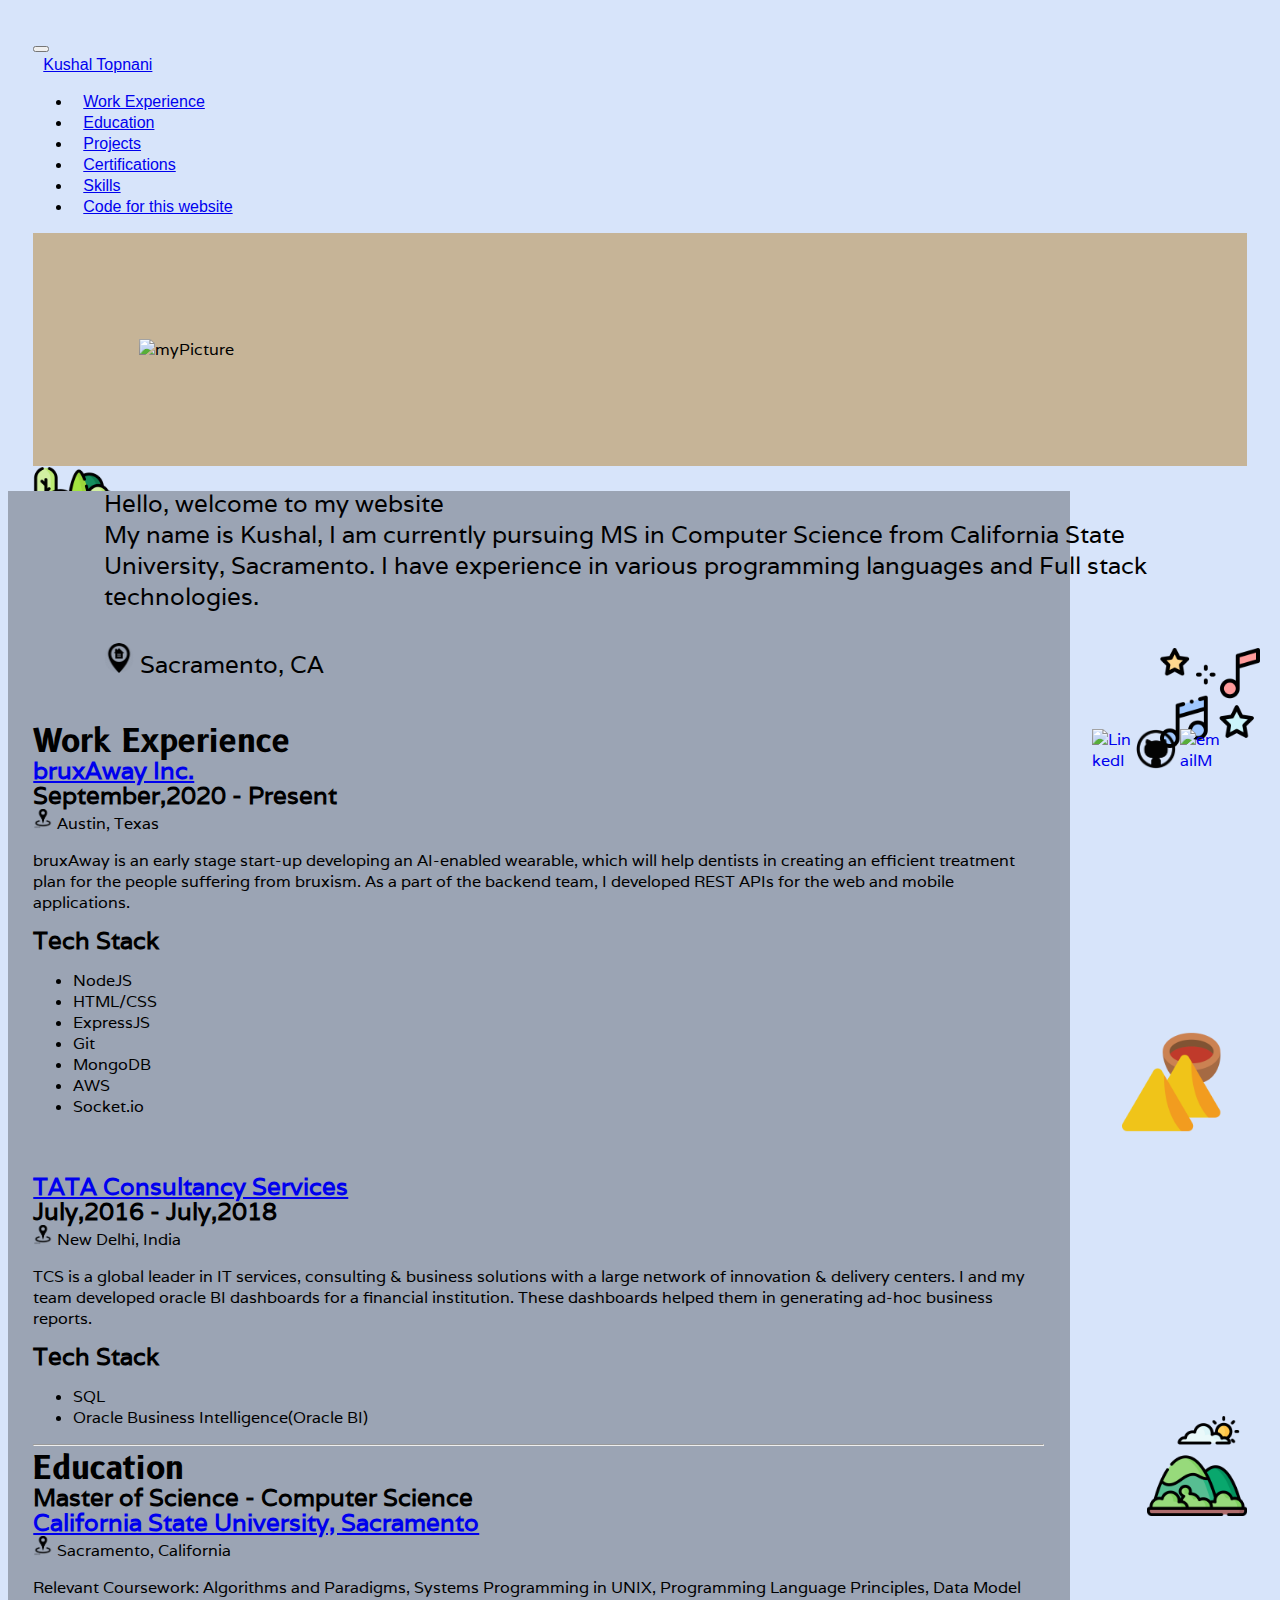
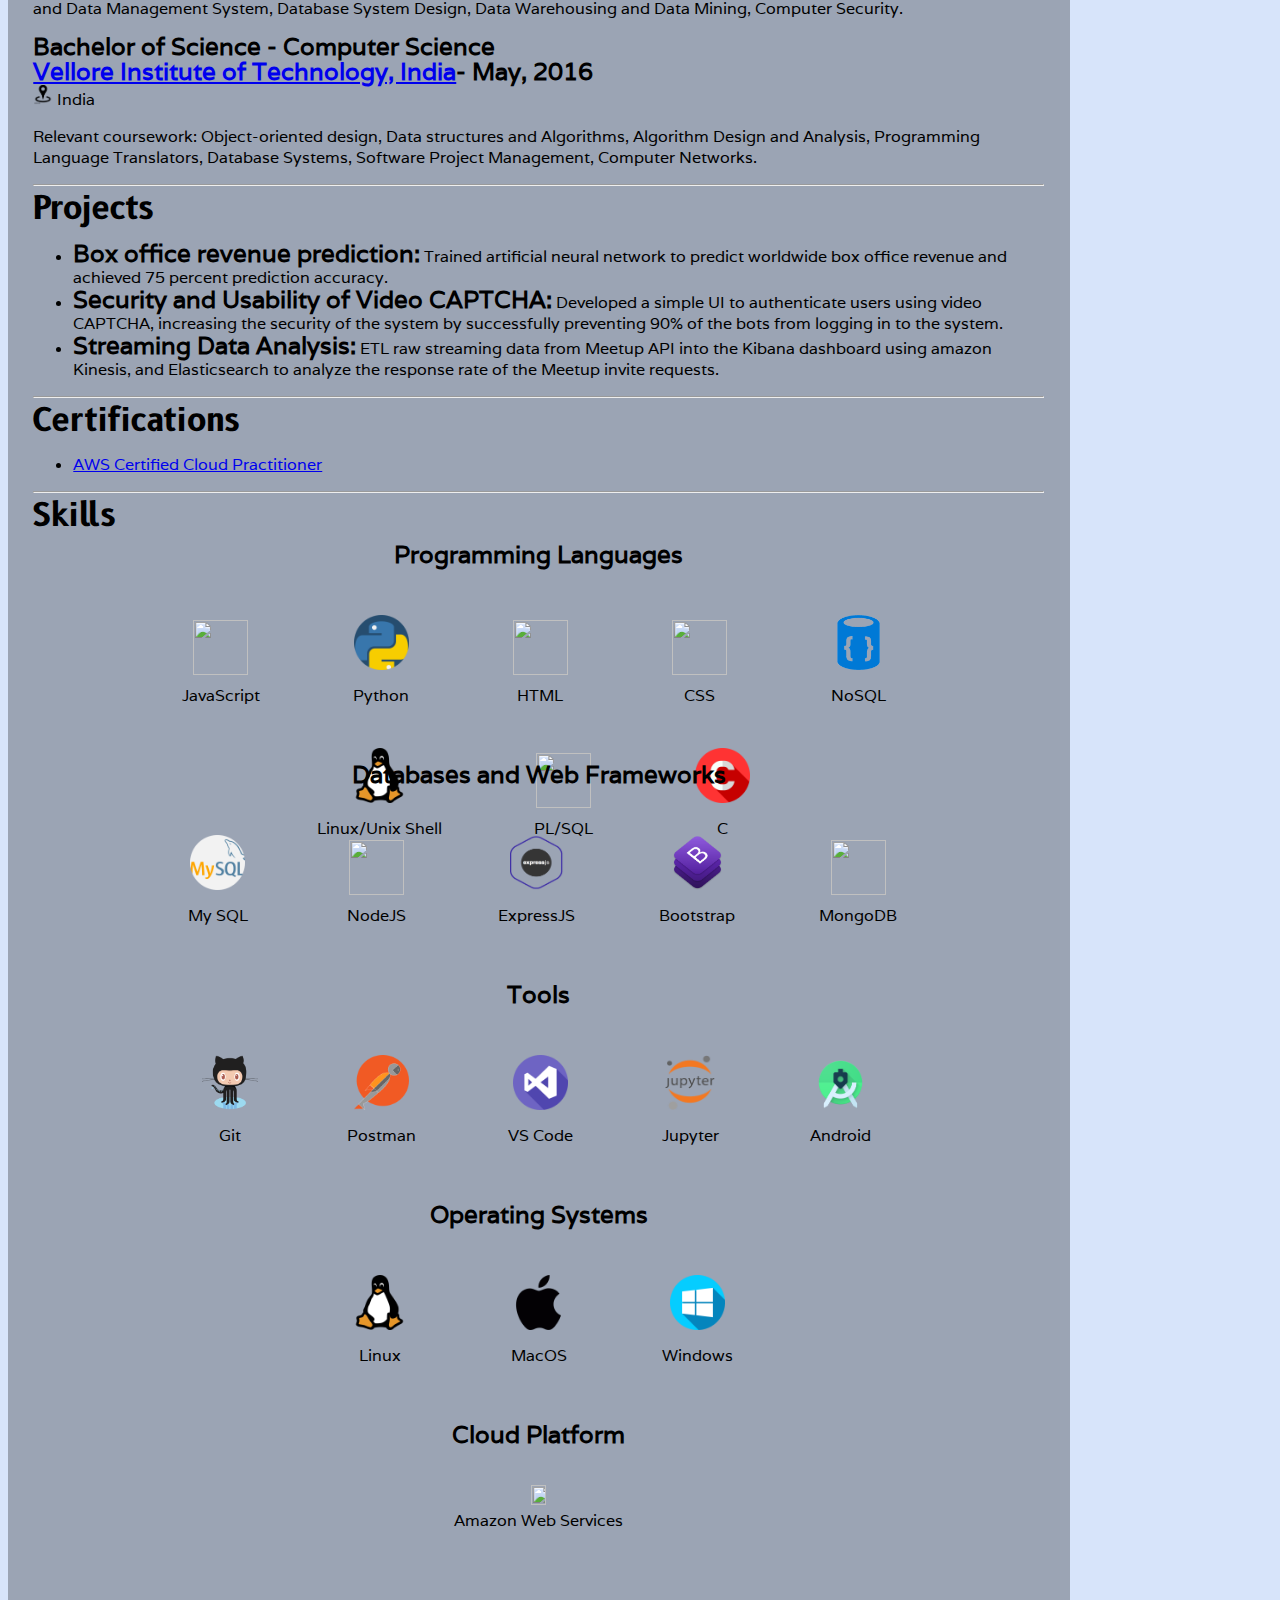
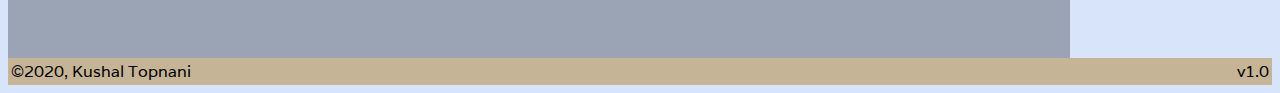
==== index.html @ 91af5bc6 "Version 1 release ready" ====
<!DOCTYPE html>
<html lang="en">
<head>
    <meta charset="UTF-8">
    <title>Kushal Topnani</title>
    <!-- Bootstrap CDN -->
    <link href="https://cdn.jsdelivr.net/npm/bootstrap@5.0.0-beta1/dist/css/bootstrap.min.css" rel="stylesheet" integrity="sha384-giJF6kkoqNQ00vy+HMDP7azOuL0xtbfIcaT9wjKHr8RbDVddVHyTfAAsrekwKmP1" crossorigin="anonymous">
    <!-- Icon -->
    <link rel="icon" href="Images/009-profile.png">
    <!-- Google fonts CDN -->
    <link rel="preconnect" href="https://fonts.gstatic.com">
    <link href="https://fonts.googleapis.com/css2?family=B612:ital,wght@0,400;0,700;1,400;1,700&family=Varela&display=swap" rel="stylesheet">
    <!-- Bootstrap Scripts -->
    <script src="https://code.jquery.com/jquery-3.5.1.slim.min.js" integrity="sha384-DfXdz2htPH0lsSSs5nCTpuj/zy4C+OGpamoFVy38MVBnE+IbbVYUew+OrCXaRkfj" crossorigin="anonymous"></script>
    <script src="https://cdn.jsdelivr.net/npm/popper.js@1.16.1/dist/umd/popper.min.js" integrity="sha384-9/reFTGAW83EW2RDu2S0VKaIzap3H66lZH81PoYlFhbGU+6BZp6G7niu735Sk7lN" crossorigin="anonymous"></script>
    <script src="https://cdn.jsdelivr.net/npm/bootstrap@4.5.3/dist/js/bootstrap.min.js" integrity="sha384-w1Q4orYjBQndcko6MimVbzY0tgp4pWB4lZ7lr30WKz0vr/aWKhXdBNmNb5D92v7s" crossorigin="anonymous"></script>
    
    <!-- Font Awesone CSS -->
    <!-- <script src="https://kit.fontawesome.com/23fa4f10fe.js" crossorigin="anonymous"></script> -->
  
    <link rel="stylesheet" href="css/styles.css">
    <script type="text/javascript">
      window.onload = function() {
      setTimeout (function () {
       scrollTo(0,0);
         }, 50);
      }
  </script>
  </head>
<body>
  <!-- Background Images -->
  <img src="Images/001-forest.png" alt="Forest" class="bg-icon" style="margin-top: 35%; margin-left: 1%;">
  <img src="Images/002-musical-notes.png" alt="Music" class="bg-icon" style="margin-top: 50%; margin-left: 90%;">
  <img src="Images/003-taj-mahal.png" alt="Taj M" class="bg-icon" style="margin-top: 65%; margin-left: 5%;">
  <img src="Images/006-samosa.png" alt="Food" class="bg-icon" style="margin-top: 80%; margin-left: 87%;">
  <img src="Images/007-laddu.png" alt="Sweet" class="bg-icon" style="margin-top: 95%; margin-left: 3%;">
  <img src="Images/008-mountain.png" alt="Mountains" class="bg-icon" style="margin-top: 110%; margin-left: 89%;">
  <img src="Images/laptop.png" alt="Mountains" class="bg-icon" style="margin-top: 125%; margin-left: 4%;">
  
  <!-- Navigation Bar -->
  <div class="container-fluid">
    <nav class="navbar navbar-expand-lg navbar-dark bg-dark">
      <button class="navbar-toggler" type="button" data-toggle="collapse" data-target="#navbarSupportedContent" aria-controls="navbarSupportedContent" aria-expanded="false" aria-label="Toggle navigation">
        <span class="navbar-toggler-icon"></span>
      </button>
      <div class="collapse navbar-collapse" id="navbarSupportedContent">
        <!-- Image and text -->
      <a class="navbar-brand" href="#">
        Kushal Topnani
        <!-- <img src="Images/mylogo.png" width="30" height="30" class="d-inline-block align-top" alt=""> -->
          </a>
      <ul class="navbar-nav">
          <li class="nav-item">
            <a class="nav-link" href="#workex">Work Experience</a>
          </li>
          <li class="nav-item">
            <a class="nav-link" href="#education">Education</a>
          </li>
          <li class="nav-item">
            <a class="nav-link" href="#projects">Projects</a>
          </li>
          <li class="nav-item">
            <a class="nav-link" href="#cert">Certifications</a>
          </li>
          <li class="nav-item">
            <a class="nav-link" href="#skills">Skills</a>
          </li>
          <li class="nav-item">
            <a class="nav-link" href="https://github.com/kushalt93/resume.git" target="_balnk">Code for this website</a>
          </li>
      </ul>
        </nav>
  <!-- Intro Card -->
  <section class="section1">
    <div class="container-fluid">
    <div class= "row">
      <div class = "col-lg-3 col-md-3">
        <img src="Images/kushalTopnani.png" alt="myPicture" class="profilePic">
      </div>
        <div class = "col-lg-7 col-md-7">
          <p class="intro">Hello, welcome to my website <br>
            My name is Kushal, I am currently pursuing MS in Computer Science from California State 
            University, Sacramento. I have experience in various programming languages and Full stack 
            technologies.
            <br>
            <br><img src="Images/home.png" alt="" style="height: 30px; width: 30px; border-radius: 80%;" style="display: inline;">
            Sacramento, CA
          </p>
      </div>
      <div class = "col-lg-2 col-md-2 float-right">
            <a href="mailto:ktopnani@csus.edu">
              <img src="Images/001-email.png" alt="emailMe" class="logo">
            </a>
            <a href="https://github.com/kushalt93" target="_blank">
              <img src="Images/git.png" alt="Github Link" class="logo">
            </a>
            <a href="https://www.linkedin.com/in/kushaltopnani/" target="_blank">
              <img src="Images/002-linkedin.png" class='logo' alt="LinkedIn">
            </a>
        </div>
    </div>
  </div>
</div>
</section>

<!-- Main body card -->
  <div class="container-fluid bodyofcv">
    <div class="row">
<!-- Work Experience -->
      <h3 id="workex">Work Experience</h3><br>
      </div>
      <div class="row">
        <div class="col-lg-6 col-md-6">
        <h4><a href="https://www.bruxaway.com/" target="_blank">bruxAway Inc.<br></a> September,2020 - Present</h4>
        <br><img src="Images/location.png" alt="" style="height: 20px; width: 20px; display: inline">
        <p style="display: inline;">Austin, Texas</p> 
        <p>bruxAway is an early stage start-up developing an AI-enabled wearable, 
          which will help dentists in creating an efficient treatment plan for the people suffering 
          from bruxism. As a part of the backend team, I developed REST APIs for the web and mobile
           applications.</p>
        </div>
        <div class="col-lg-6 col-md-6">
        <h4>Tech Stack</h4>
        <br>
        <ul>
          <li>NodeJS</li>
          <li>HTML/CSS</li>
          <li>ExpressJS</li>
          <li>Git</li>
          <li>MongoDB</li>
          <li>AWS</li>
          <li>Socket.io</li>
        </ul>
        </div>
      </div>
      <br>
      <br>
      <div class="row"> 
        <div class="col-lg-6 col-md-6">
          <h4><a href="https://www.tcs.com/" target="_blank">TATA Consultancy Services <br> </a>July,2016 - July,2018</h4>
          <br><img src="Images/location.png" alt="" style="height: 20px; width: 20px; display: inline">
          <p style="display: inline;">New Delhi, India</p>  
          <p>TCS is a global leader in IT services,
             consulting & business solutions with a large network of innovation & delivery centers. 
             I and my team developed oracle BI dashboards for a financial institution. These dashboards 
             helped them in generating ad-hoc business reports.
           </p>
        </div>
        <div class="col-lg-6 col-md-6">
          <h4>Tech Stack</h4><br>
          <ul>
            <li>SQL</li>
            <li>Oracle Business Intelligence(Oracle BI)</li>
          </ul>
      </div>
  </div>
    <hr>
  <!-- Education -->
    <div>
      <h3 id="education">Education</h3><br>
      <h4>Master of Science - Computer Science<br>
      <a href="https://www.csus.edu/" target="_balnk">California State University, Sacramento</a><br></h4>
      <img src="Images/location.png" alt="" style="height: 20px; width: 20px; display: inline">
      <p style="display: inline;">Sacramento, California</p>
      <p>Relevant Coursework: Algorithms and Paradigms, Systems Programming in UNIX, 
        Programming Language Principles, Data Model and Data Management System, Database System Design, 
        Data Warehousing and Data Mining, Computer Security.</p>
      <h4>Bachelor of Science - Computer Science <br>
      <a href="https://vit.ac.in/" target="_balnk" style="margin-bottom: 50px;">Vellore Institute of Technology, India</a>- May, 2016</h4><br>
      <img src="Images/location.png" alt="" style="height: 20px; width: 20px; display: inline">
      <p style="display: inline;">India</p>
      <p>Relevant coursework: Object-oriented design, Data structures and Algorithms, 
        Algorithm Design and Analysis, Programming Language Translators, Database Systems, 
        Software Project Management, Computer Networks.</p>
    </div>
  <hr>
  <!-- Projects -->
    <div>
      <h3 id="projects">Projects</h3>
      <ul>
        <li><h4>Box office revenue prediction:</h4> Trained artificial neural network to predict worldwide box office revenue and achieved 75 percent prediction accuracy.</li>
        <li><h4>Security and Usability of Video CAPTCHA:</h4>  Developed a simple UI to authenticate users using video CAPTCHA, increasing the security of the system by successfully preventing 90% of the bots from logging in to the system.</li>
        <li><h4>Streaming Data Analysis:</h4> ETL raw streaming data from Meetup API into the Kibana dashboard using amazon Kinesis, and Elasticsearch to analyze the response rate of the Meetup invite requests. </li>
      </ul>
    </div>
  <hr>
    <div>
      <h3 id="cert">Certifications</h3> <br>
     <ul>
        <li>
          <a href="https://www.youracclaim.com/badges/5ab87fbc-0b2b-414b-8bfb-218c13536653/public_url" target="_blank">AWS Certified Cloud Practitioner</a>
        </li>
      </ul>
    </div>
  <hr>

  <!-- Skill Carousel -->
    <div> 
      <h3 id="skills">Skills</h3>
      <div id="carouselExampleControls" class="carousel slide" data-ride="carousel" data-pause="hover" data-interval= 3000>
        <div class="carousel-inner">
          <div class="carousel-item active">
            <h4>Programming Languages</h4><br><br>
              <figure>
              <img src="Images/003-javascript.png" class="skill">
              <figcaption>JavaScript</figcaption>
              </figure>
              
              <figure>
              <img src="Images/001-python.png" class="skill">
              <figcaption>Python</figcaption>
              </figure>
              
              <figure>
              <img src="Images/001-html-5.png" class="skill">
              <figcaption>HTML</figcaption>
              </figure>
              
              <figure>
              <img src="Images/002-css.png" class="skill">
              <figcaption>CSS</figcaption>
              </figure>
              
              <figure>
              <img src="Images/nosql-database.png"  class="skill">
              <figcaption>NoSQL</figcaption>
              </figure>
              
              <figure>
              <img src="Images/002-linux.png"  class="skill">
              <figcaption>Linux/Unix Shell</figcaption>
              </figure>

              <figure>
              <img src="Images/sql.png"  class="skill">
              <figcaption>PL/SQL</figcaption>
              </figure>
              
              <figure>
              <img src="Images/003-c.png"  class="skill">
              <figcaption>C</figcaption>
              </figure>
          </div>
          <div class="carousel-item">
              <h4>Databases and Web Frameworks</h4><br><br>

              <figure>
              <img src="Images/007-mysql.png" class="skill">
              <figcaption>My SQL</figcaption>
              </figure>

              <figure>
              <img src="Images/004-nodejs.png" class="skill">
              <figcaption>NodeJS</figcaption>
              </figure>

              <figure>
              <img src="Images/Express-JS.png" class="skill">
              <figcaption>ExpressJS</figcaption>
              </figure>

              <figure>
              <img src="Images/bootstrap.png" class="skill">
              <figcaption>Bootstrap</figcaption>
              </figure>

              <figure>
              <img src="Images/MongoDB_LogoStacked_FullColorBlack_RGB.png" class="skill">
              <figcaption>MongoDB</figcaption>
              </figure>

          </div>
          <div class="carousel-item">
            <h4>Tools</h4><br><br>
              <figure>
              <img src="Images/Octocat.png" style="width: 60px; height: 55px; margin-bottom: 10px;">
              <figcaption>Git</figcaption>
              </figure>

              <figure>
              <img src="Images/postman.png" class="skill">
              <figcaption>Postman</figcaption>
              </figure>

              <figure>
              <img src="Images/006-visual-studio.png" class="skill">
              <figcaption>VS Code</figcaption>
              </figure>

              <figure>
              <img src="Images/Jupyter.png" style="height: 55px; width: 50px; margin-bottom: 10px;">
              <figcaption>Jupyter</figcaption>
              </figure>

              <figure>
              <img src="Images/AndroidStudio.png" class="skill">
              <figcaption>Android</figcaption>
              </figure>
          </div>
          <div class="carousel-item">
            <h4>Operating Systems</h4><br><br>

            <figure>
            <img src="Images/002-linux.png" class="skill">
            <figcaption>Linux</figcaption>
            </figure>

            <figure>
            <img src="Images/005-mac-os-logo.png" class="skill">
            <figcaption>MacOS</figcaption>
            </figure>

            <figure>
            <img src="Images/004-windows.png" class="skill">
            <figcaption>Windows</figcaption>
            </figure>
          </div>
          <div class="carousel-item">
            <h4>Cloud Platform</h4><br><br>
              <figure>
              <img src="Images/aws.png" style="height: 20%; width: 30%;">
              <figcaption>Amazon Web Services</figcaption>
              </figure>
          </div>
        </div>
        <a class="carousel-control-prev" href="#carouselExampleControls" role="button" data-slide="prev">
          <span class="carousel-control-prev-icon" aria-hidden="true"></span>
        </a>
        <a class="carousel-control-next" href="#carouselExampleControls" role="button" data-slide="next">
          <span class="carousel-control-next-icon" aria-hidden="true"></span>
        </a>
      </div>
        <!-- <ul>
          <li><h4>Programming Languages:</h4>JavaScript, Python, NoSQL, Linux/Unix Shell, SQL, PL/SQL, HTML/CSS, C.</li>
          <li><h4>Databases and Web Frameworks:</h4> MongoDB, MySQL, ExpressJS, NodeJS, AngularJS, Bootstrap.</li>
          <li><h4>Tools:</h4> GitHub, Postman, Visual Studio code, Jupyter Notebook, Android studio, Oracle BI. </li>
          <li><h4>OS:</h4> Linux, macOS, Windows.</li>
          <li><h4>Cloud Platform:</h4> Amazon Web Services.</li>
        </ul> -->
    </div>
  </div>

  <!-- Footer -->

  <footer style="background-color:#c6b497">
    <table style="width: 100%;">
      <tr>
        <td>&copy2020, Kushal Topnani</td>
        <td style="text-align: right;">v1.0</td>
      </tr>
    </table>
  </footer>
  </body>
</html>
---- css/styles.css ----
/***********************************************TAG SELECTOR*******************************************/
body{
    font-family: 'Varela', sans-serif;
    text-align: left;
    background-color: #d7e4fa;

}
h3{
    font-family: 'B612', sans-serif;;
    font-size: 2rem;
    line-height: 1;
    display: inline;
}
h4{
    font-size: 1.5rem;
    line-height: 1;
    display: inline;
    font-family: 'Varela', sans-serif;
}
figure{
    display: inline-block;
    
}



/***********************************************CLASS SELECTOR*******************************************/
.section1{
    background-color: #c6b497;
}

.profilePic{
    position:relative;
    margin: 7%;
    width: 250px;
    height: 250px;
}
.container-fluid{
     padding: 2% 2%;
     word-wrap: break-word;
     /* visibility: hidden; */

}
.bodyofcv{
    background-color: #9ba4b4;
    color: black;
    word-wrap: break-word;
    height: fit-content;
    width: 80%;
}
.logo{
    float: right;
    width: 2.5rem;
    height: 2.5rem;
    margin: 2px;
}
.logo:hover{
    transform: scale(1.7);
    opacity: 100%;
    margin: 10px;
}
.tech-used{
    width: 10%;
    height: 17%;
    display: inline-block;
    margin-bottom: 30px;
    margin-right: 15px;
}
.h4{
    position: relative;
    margin: 7%;
}
.nav-link{
    padding-left: 10px;
    font-family: 'Quicksand', sans-serif;
}
.intro{
    font-size: 1.5rem;
    margin: 4%;
    float: right;
}
.navbar-nav{
    margin-left: auto;
}
.navbar-brand{
    padding-left: 10px;
    font-family: 'Quicksand', sans-serif;
}
.carousel-item{
    height: 200px;
    align-items: center;
    padding: 10px 30px 10px 30px;
    text-align: center;
}
.skill{
    width: 55px;
    height: 55px;
    margin: 10px;
    
}
.bg-icon{
    height: 100px;
    width: 100px;
    position: absolute;
    z-index: -1;
}
/* .bg-icon{
    height: 10%;
    width: 10%;
    position: relative;
    display: inline;
    margin: 70px;
    z-index: 1;
} */

/***********************************************ID SELECTOR*******************************************/

/*
font-family: 'Montserrat', sans-serif;
font-family: 'Sacramento', cursive;
font-family: 'Abril Fatface', cursive;
font-family: 'Source Code Pro', monospace;

font-family: 'B612', sans-serif;
font-family: 'Varela', sans-serif;
palette1
#ffe3d8
#bbbbbb
#03506f
#0a043c

palette2
#c6b497
#cfd3ce
#839b97
#34626c

Palette 3
#f1f6f9
#14274e
#394867
#9ba4b4
*/
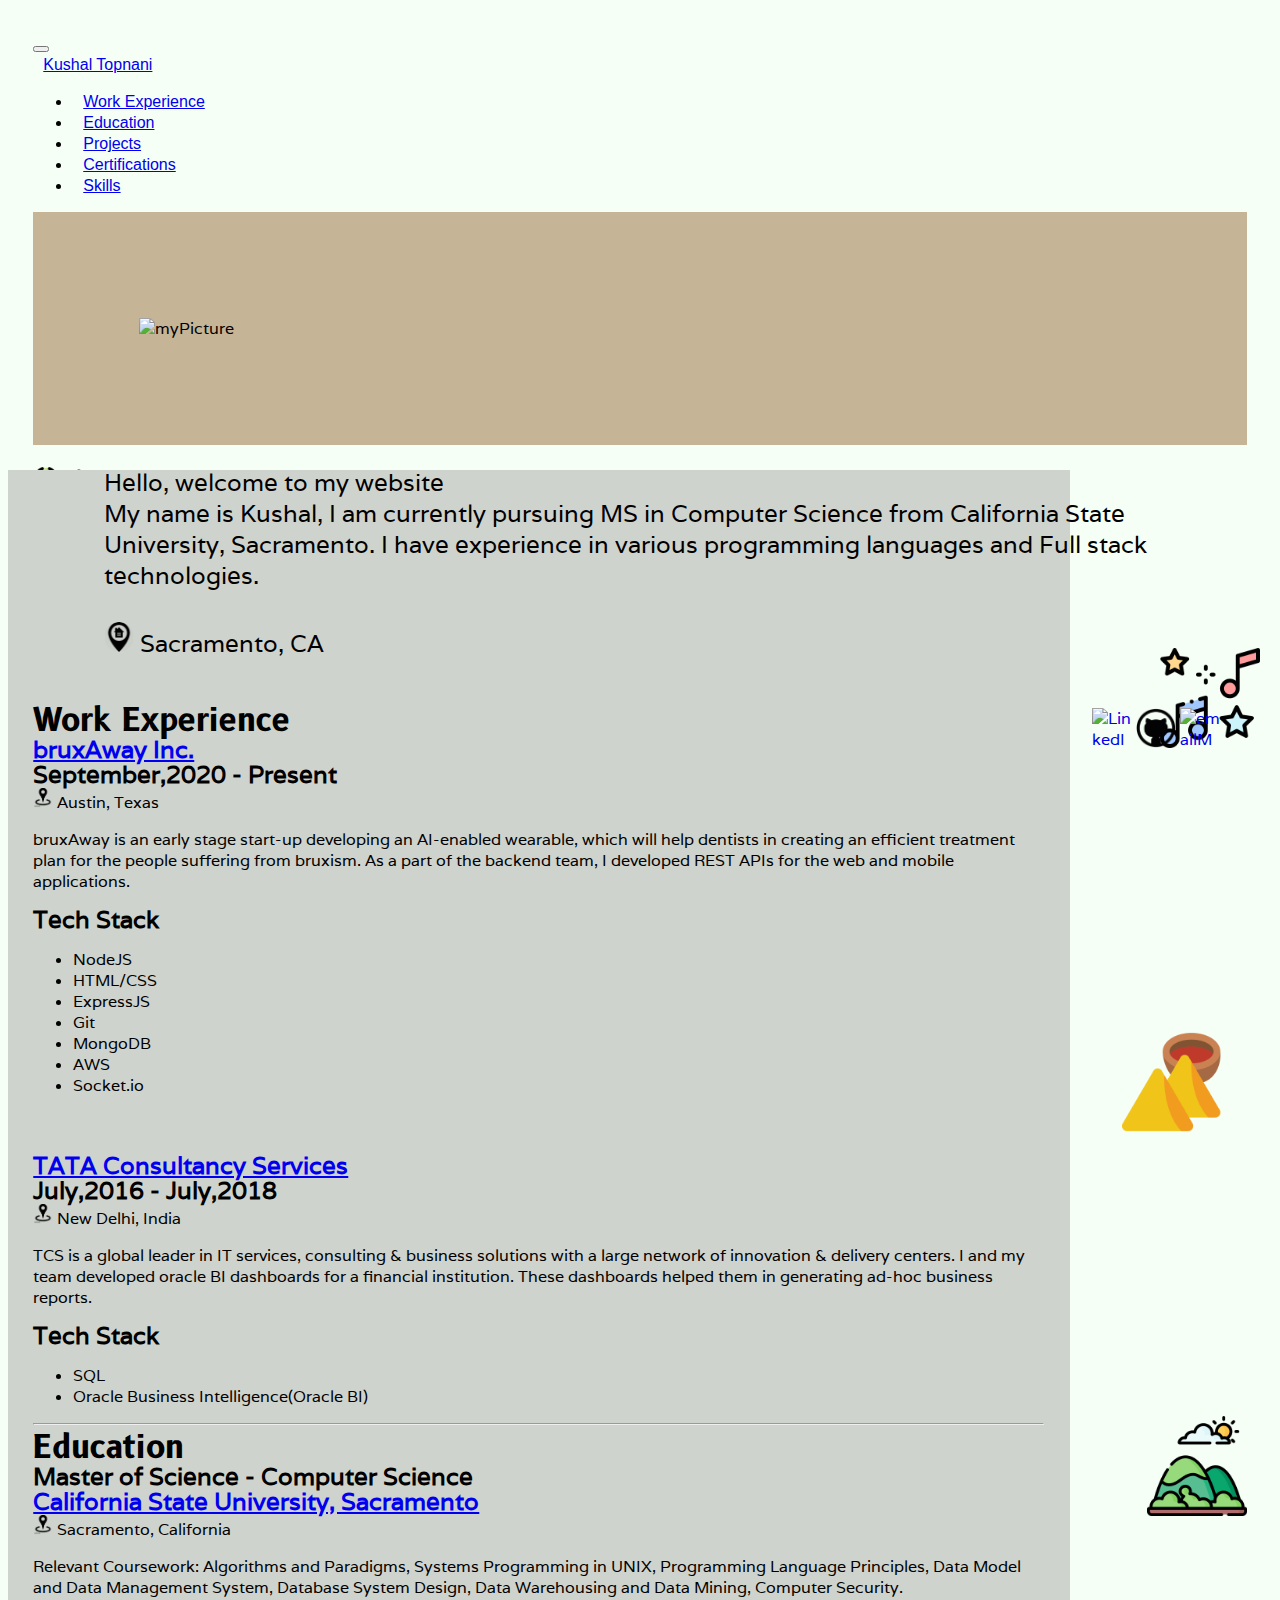
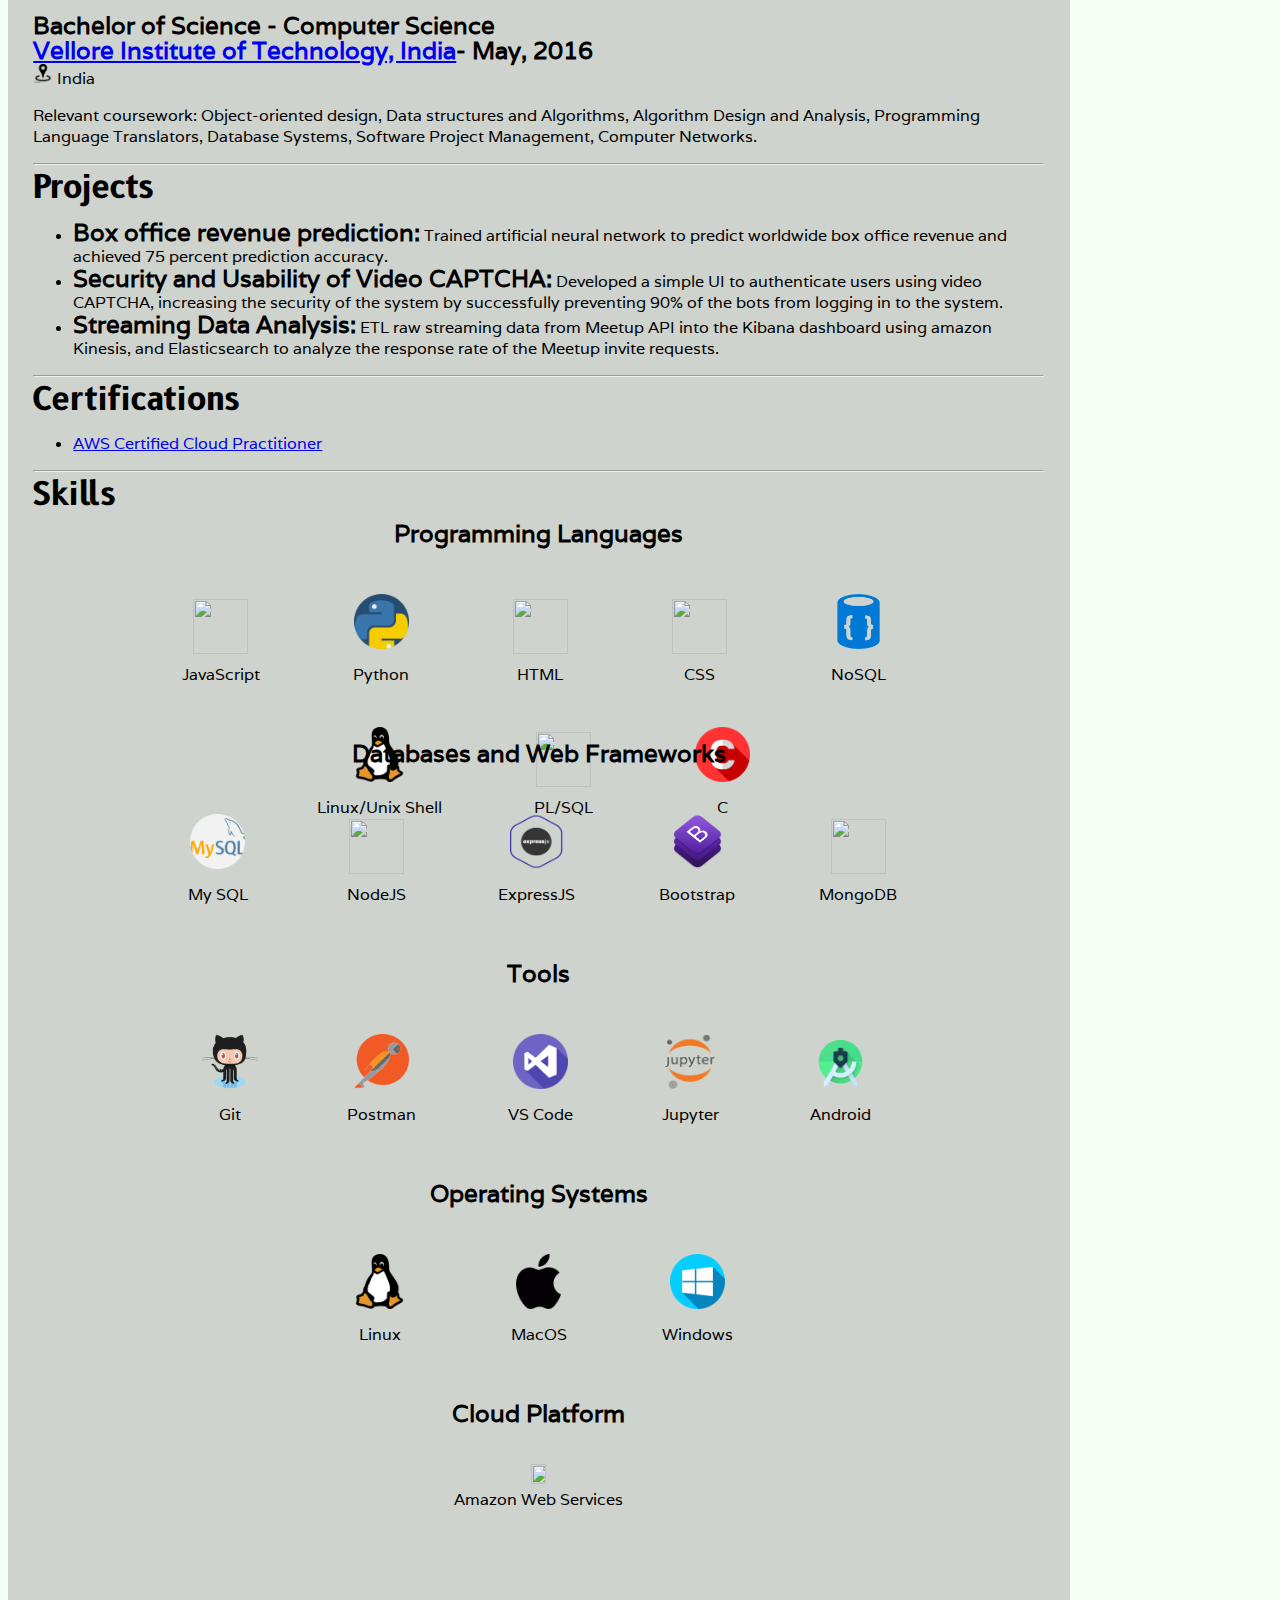
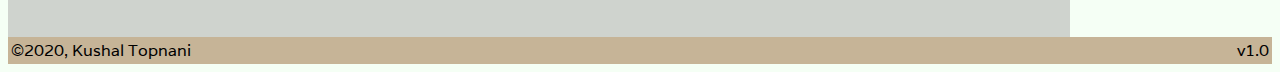
==== commit 717734b4: "CSS versioning added for hard reload" ====
--- a/index.html
+++ b/index.html
@@ -18,7 +18,7 @@
     <!-- Font Awesone CSS -->
     <!-- <script src="https://kit.fontawesome.com/23fa4f10fe.js" crossorigin="anonymous"></script> -->
   
-    <link rel="stylesheet" href="css/styles.css">
+    <link rel="stylesheet" href="css/styles.css?version=2"></link>
     <script type="text/javascript">
       window.onload = function() {
       setTimeout (function () {
@@ -65,9 +65,9 @@
           <li class="nav-item">
             <a class="nav-link" href="#skills">Skills</a>
           </li>
-          <li class="nav-item">
+          <!-- <li class="nav-item">
             <a class="nav-link" href="https://github.com/kushalt93/resume.git" target="_balnk">Code for this website</a>
-          </li>
+          </li> -->
       </ul>
         </nav>
   <!-- Intro Card -->
--- a/css/styles.css
+++ b/css/styles.css
@@ -2,7 +2,7 @@
 body{
     font-family: 'Varela', sans-serif;
     text-align: left;
-    background-color: #d7e4fa;
+    background-color: #f5fff5;
 
 }
 h3{
@@ -42,7 +42,7 @@
 
 }
 .bodyofcv{
-    background-color: #9ba4b4;
+    background-color: #cfd3ce;
     color: black;
     word-wrap: break-word;
     height: fit-content;
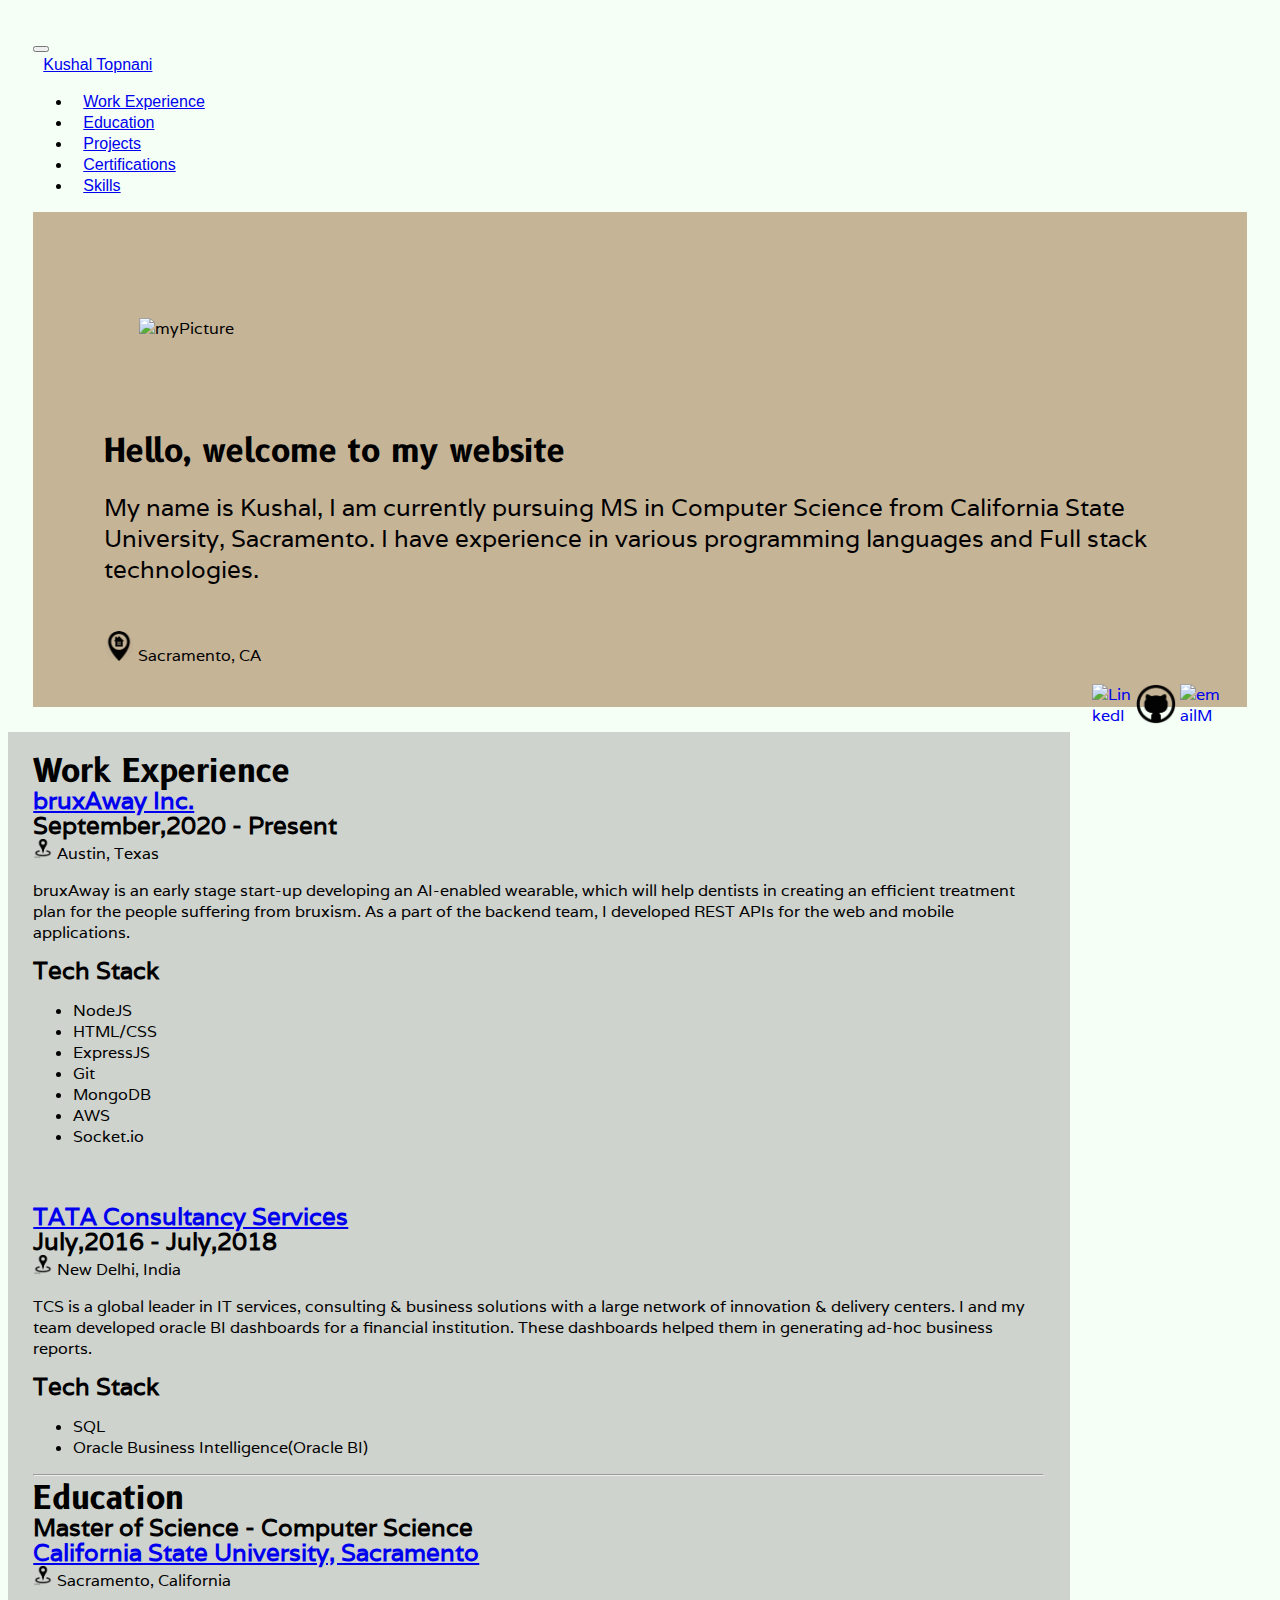
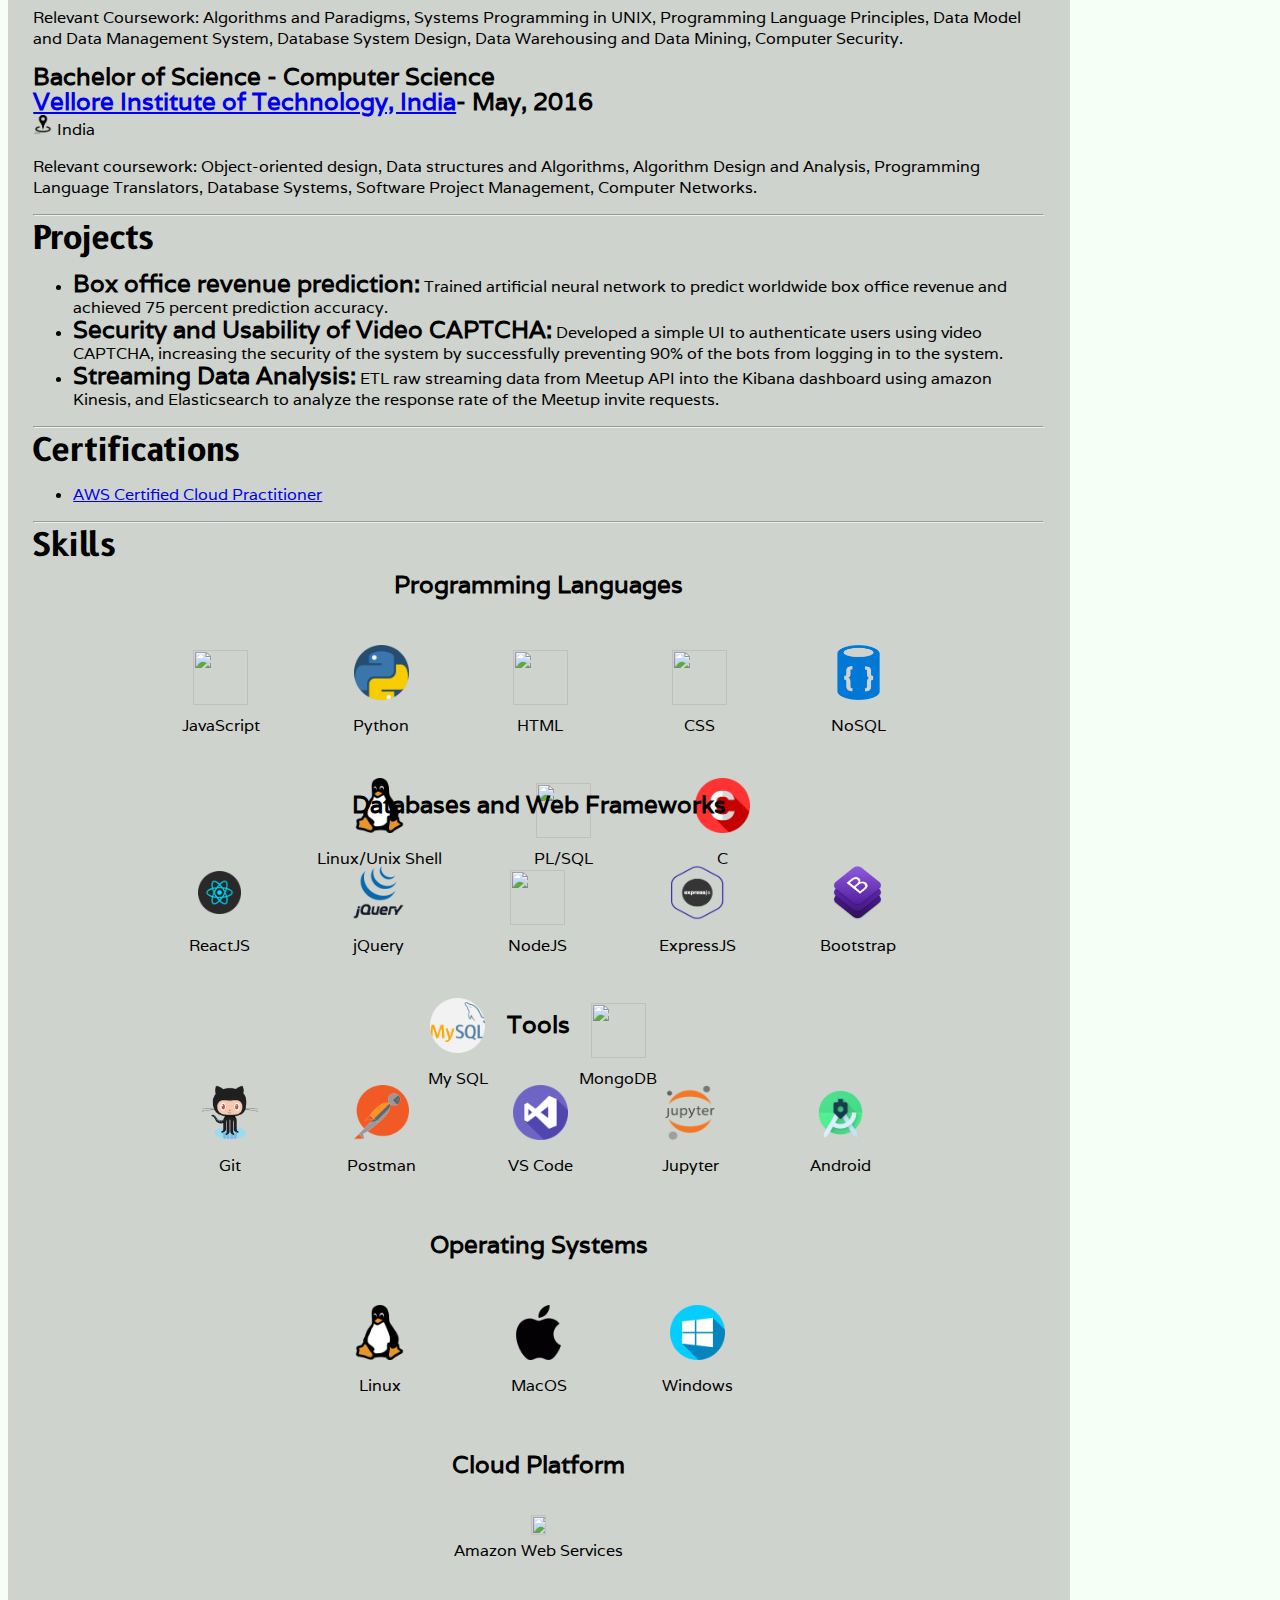
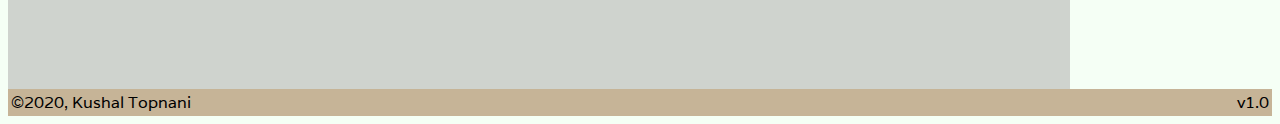
==== commit 4c4ae762: "New changes" ====
--- a/index.html
+++ b/index.html
@@ -17,7 +17,7 @@
     
     <!-- Font Awesone CSS -->
     <!-- <script src="https://kit.fontawesome.com/23fa4f10fe.js" crossorigin="anonymous"></script> -->
-  
+    
     <link rel="stylesheet" href="css/styles.css?version=2"></link>
     <script type="text/javascript">
       window.onload = function() {
@@ -29,14 +29,14 @@
   </head>
 <body>
   <!-- Background Images -->
-  <img src="Images/001-forest.png" alt="Forest" class="bg-icon" style="margin-top: 35%; margin-left: 1%;">
+  <!-- <img src="Images/001-forest.png" alt="Forest" class="bg-icon" style="margin-top: 35%; margin-left: 1%;">
   <img src="Images/002-musical-notes.png" alt="Music" class="bg-icon" style="margin-top: 50%; margin-left: 90%;">
   <img src="Images/003-taj-mahal.png" alt="Taj M" class="bg-icon" style="margin-top: 65%; margin-left: 5%;">
   <img src="Images/006-samosa.png" alt="Food" class="bg-icon" style="margin-top: 80%; margin-left: 87%;">
   <img src="Images/007-laddu.png" alt="Sweet" class="bg-icon" style="margin-top: 95%; margin-left: 3%;">
   <img src="Images/008-mountain.png" alt="Mountains" class="bg-icon" style="margin-top: 110%; margin-left: 89%;">
   <img src="Images/laptop.png" alt="Mountains" class="bg-icon" style="margin-top: 125%; margin-left: 4%;">
-  
+   -->
   <!-- Navigation Bar -->
   <div class="container-fluid">
     <nav class="navbar navbar-expand-lg navbar-dark bg-dark">
@@ -78,12 +78,11 @@
         <img src="Images/kushalTopnani.png" alt="myPicture" class="profilePic">
       </div>
         <div class = "col-lg-7 col-md-7">
-          <p class="intro">Hello, welcome to my website <br>
-            My name is Kushal, I am currently pursuing MS in Computer Science from California State 
-            University, Sacramento. I have experience in various programming languages and Full stack 
-            technologies.
-            <br>
-            <br><img src="Images/home.png" alt="" style="height: 30px; width: 30px; border-radius: 80%;" style="display: inline;">
+          <p><h3 style="margin-left: 4%;"> <span>H</span>ello, welcome to my website</h3>
+            <p class="intro">My name is Kushal, I am currently pursuing MS in Computer Science from California State 
+              University, Sacramento. I have experience in various programming languages and Full stack 
+              technologies.</p> 
+            <br><img src="Images/home.png" alt="" style="height: 30px; width: 30px; border-radius: 80%; margin-left: 4%;" style="display: inline;">
             Sacramento, CA
           </p>
       </div>
@@ -185,7 +184,7 @@
     </div>
   <hr>
     <div>
-      <h3 id="cert">Certifications</h3> <br>
+      <h3 id="cert">Certifications</h3><br>
      <ul>
         <li>
           <a href="https://www.youracclaim.com/badges/5ab87fbc-0b2b-414b-8bfb-218c13536653/public_url" target="_blank">AWS Certified Cloud Practitioner</a>
@@ -243,27 +242,37 @@
           </div>
           <div class="carousel-item">
               <h4>Databases and Web Frameworks</h4><br><br>
-
+              
+              <figure>
+              <img src="Images/react.png" class="skill">
+              <figcaption>ReactJS</figcaption>
+              </figure>
+              
+              <figure>
+              <img src="Images/jquery.png" class="skill">
+              <figcaption>jQuery</figcaption>
+              </figure>
+              
+              <figure>
+              <img src="Images/004-nodejs.png" class="skill">
+              <figcaption>NodeJS</figcaption>
+              </figure>
+
+              <figure>
+              <img src="Images/Express-JS.png" class="skill">
+              <figcaption>ExpressJS</figcaption>
+              </figure>
+
+              <figure>
+              <img src="Images/bootstrap.png" class="skill">
+              <figcaption>Bootstrap</figcaption>
+              </figure>
+              
               <figure>
               <img src="Images/007-mysql.png" class="skill">
               <figcaption>My SQL</figcaption>
               </figure>
-
-              <figure>
-              <img src="Images/004-nodejs.png" class="skill">
-              <figcaption>NodeJS</figcaption>
-              </figure>
-
-              <figure>
-              <img src="Images/Express-JS.png" class="skill">
-              <figcaption>ExpressJS</figcaption>
-              </figure>
-
-              <figure>
-              <img src="Images/bootstrap.png" class="skill">
-              <figcaption>Bootstrap</figcaption>
-              </figure>
-
+              
               <figure>
               <img src="Images/MongoDB_LogoStacked_FullColorBlack_RGB.png" class="skill">
               <figcaption>MongoDB</figcaption>
@@ -350,5 +359,6 @@
       </tr>
     </table>
   </footer>
+  <script src="index.js"></script>
   </body>
 </html>--- a/css/styles.css
+++ b/css/styles.css
@@ -22,6 +22,9 @@
     
 }
 
+span{
+    font-size: 2rem;
+}
 
 
 /***********************************************CLASS SELECTOR*******************************************/
@@ -76,7 +79,7 @@
 }
 .intro{
     font-size: 1.5rem;
-    margin: 4%;
+    margin: 2% 4% 4% 4%;
     float: right;
 }
 .navbar-nav{
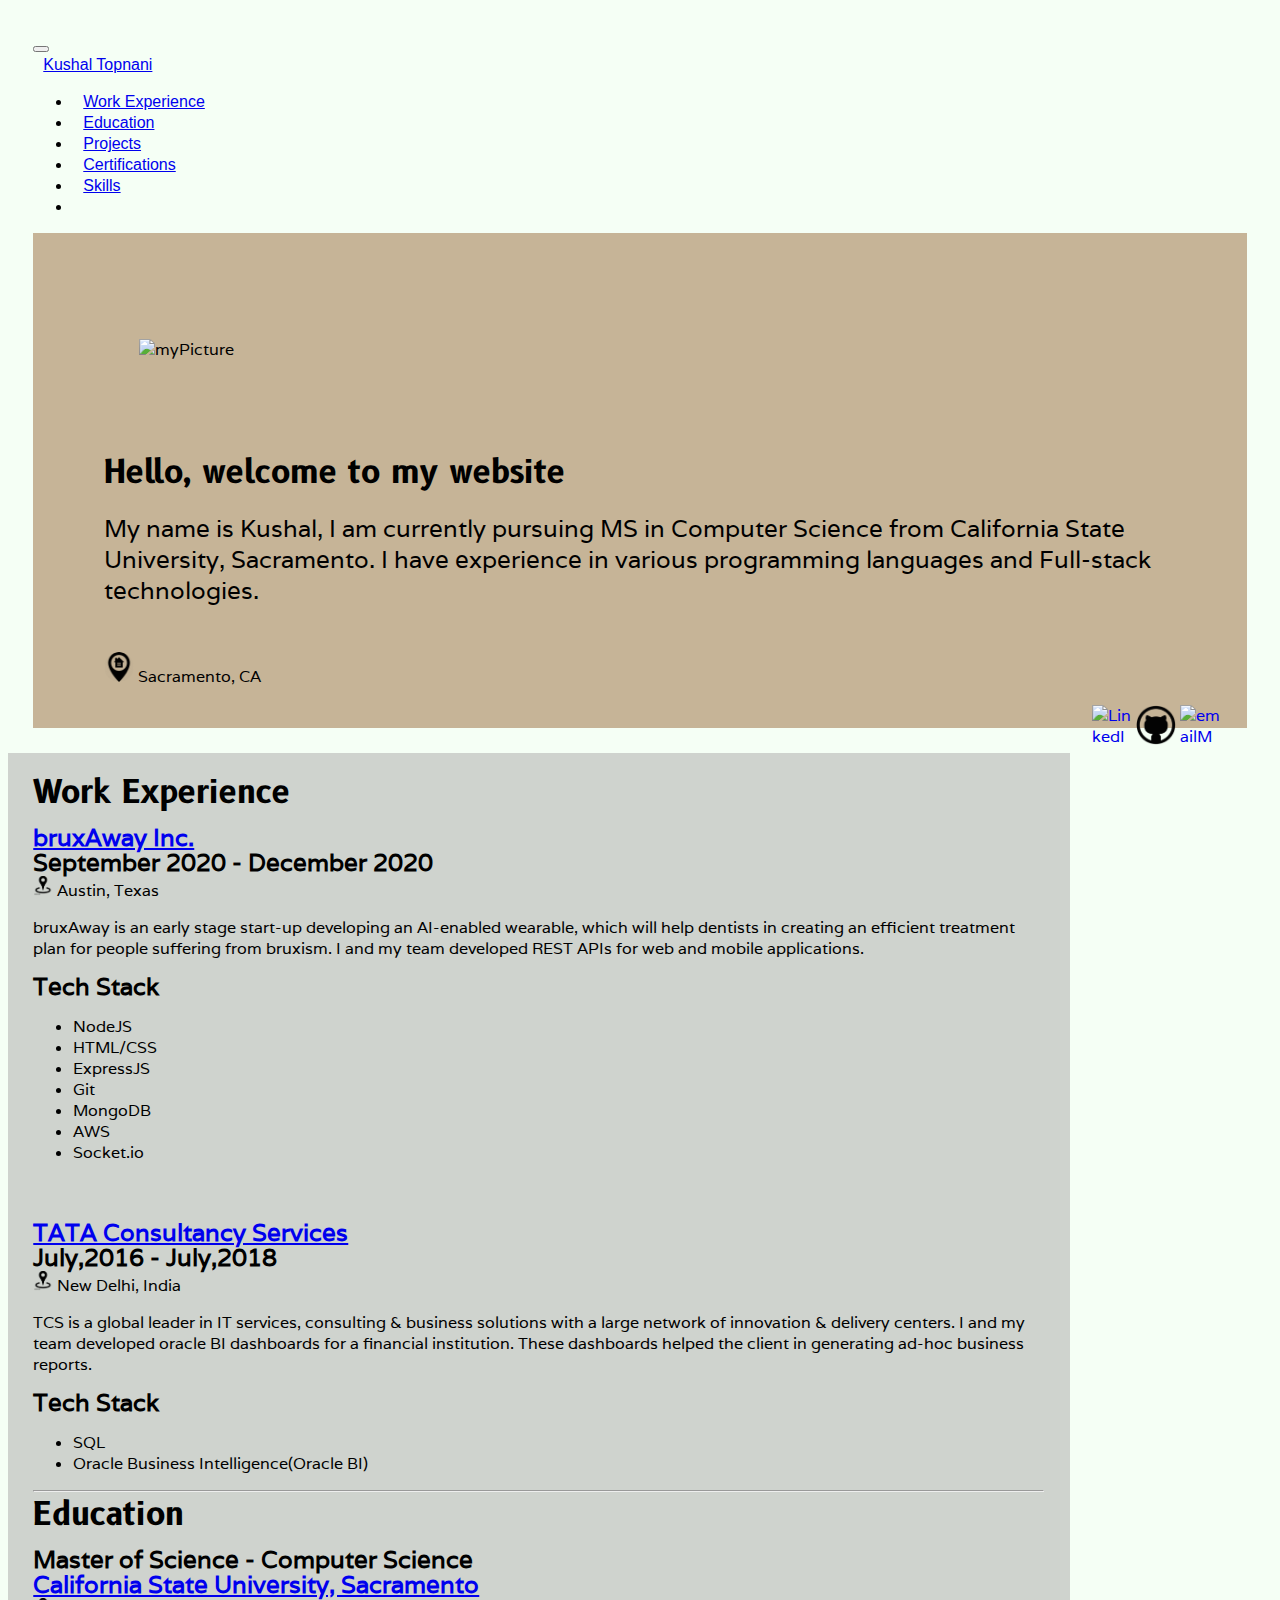
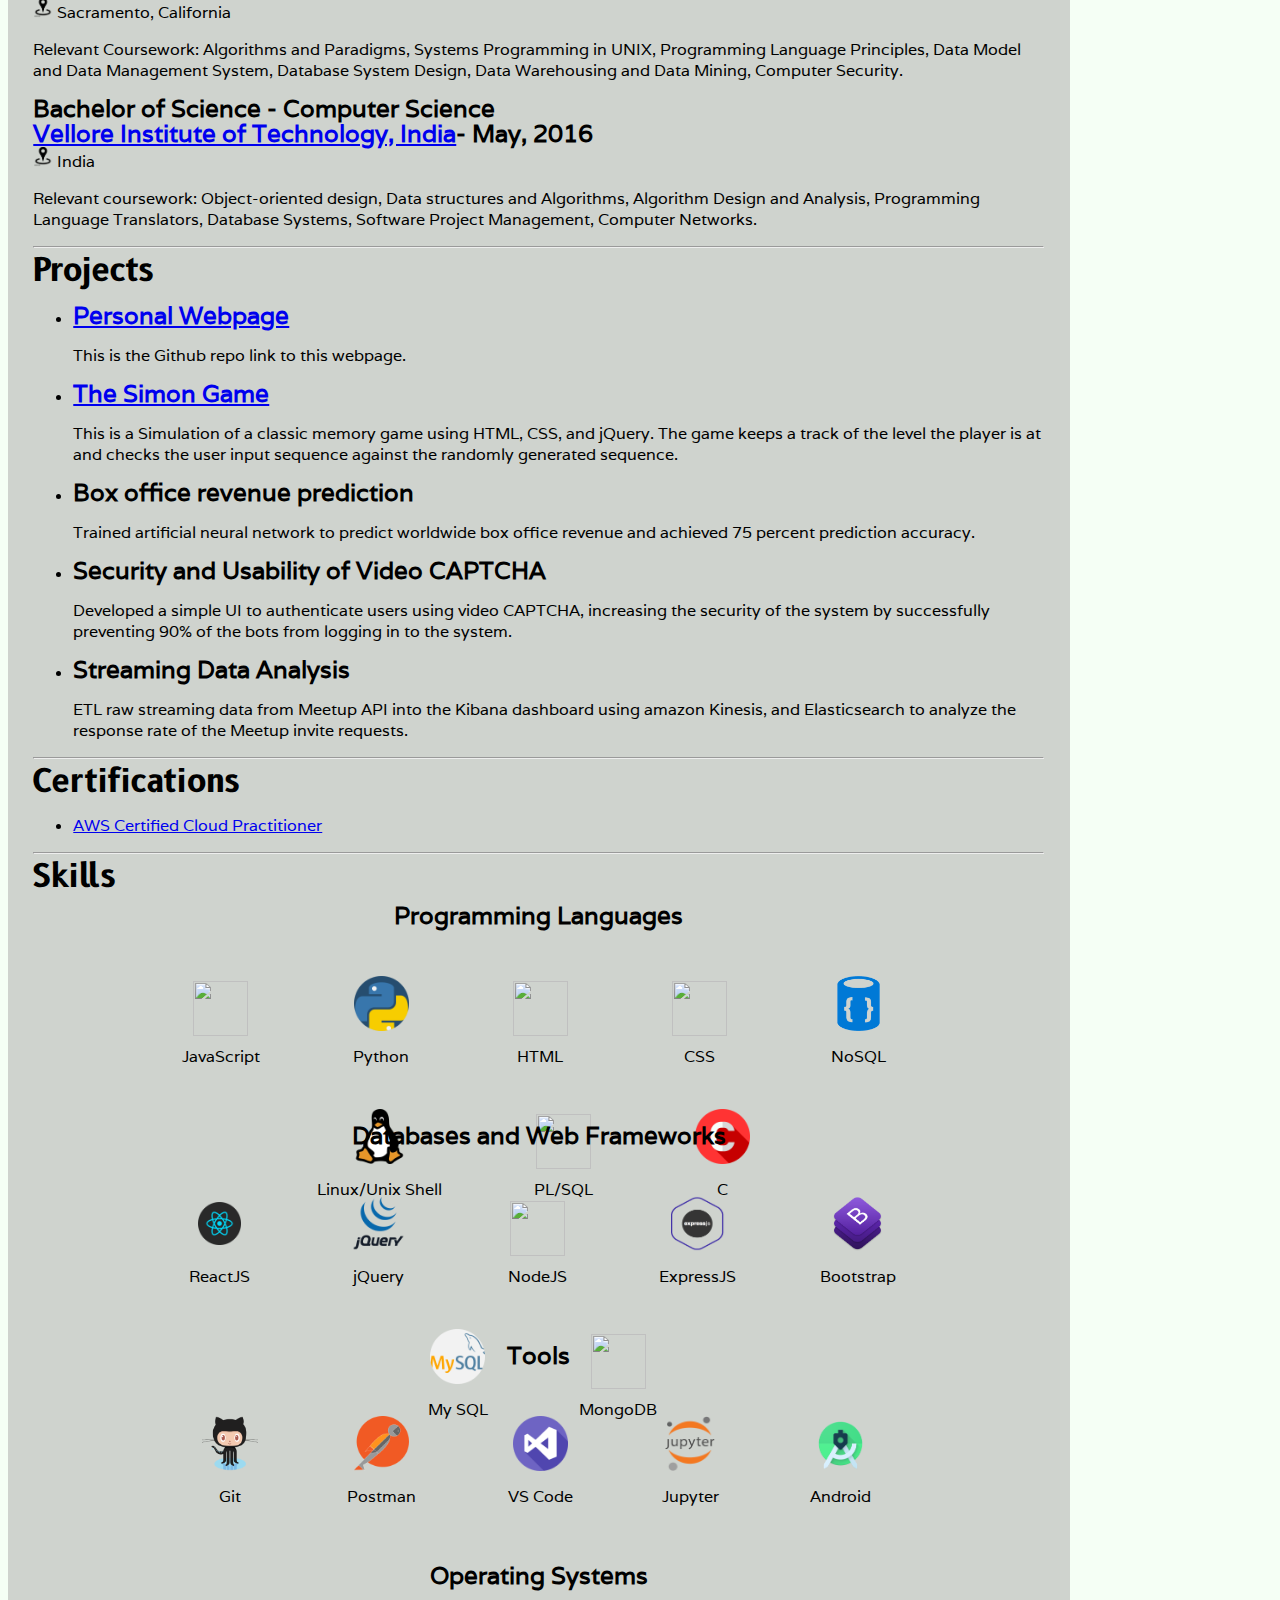
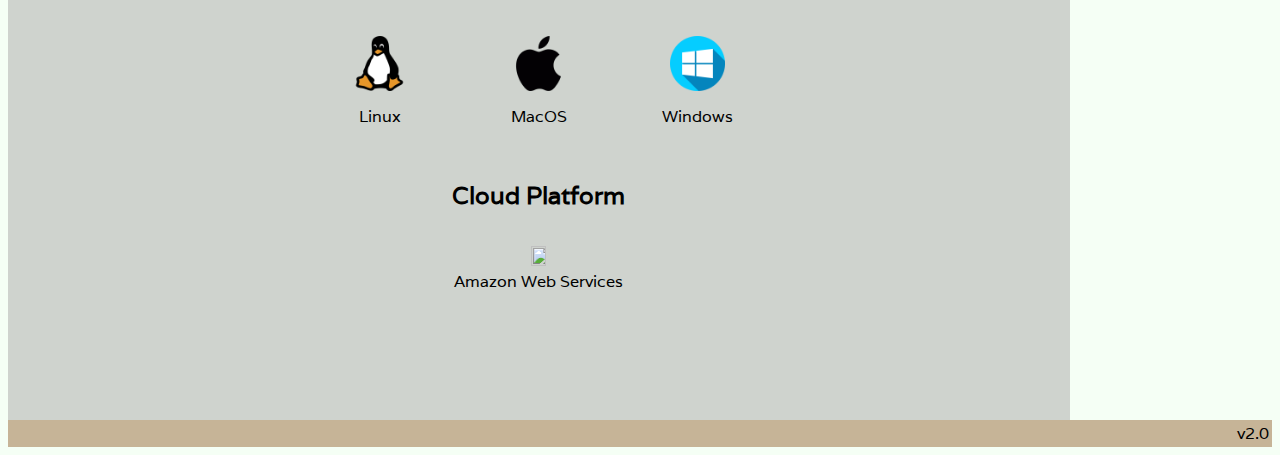
==== commit 7e58c758: "new changes" ====
--- a/index.html
+++ b/index.html
@@ -65,6 +65,9 @@
           <li class="nav-item">
             <a class="nav-link" href="#skills">Skills</a>
           </li>
+          <li class="nav-item">
+            <a href="/images/myw3schoolsimage.jpg" download="w3logo"></a>
+          </li>
           <!-- <li class="nav-item">
             <a class="nav-link" href="https://github.com/kushalt93/resume.git" target="_balnk">Code for this website</a>
           </li> -->
@@ -79,9 +82,8 @@
       </div>
         <div class = "col-lg-7 col-md-7">
           <p><h3 style="margin-left: 4%;"> <span>H</span>ello, welcome to my website</h3>
-            <p class="intro">My name is Kushal, I am currently pursuing MS in Computer Science from California State 
-              University, Sacramento. I have experience in various programming languages and Full stack 
-              technologies.</p> 
+            <p class="intro">My name is Kushal, I am currently pursuing MS in Computer Science from California State University, Sacramento. I have experience in various programming languages and Full-stack 
+            technologies.</p> 
             <br><img src="Images/home.png" alt="" style="height: 30px; width: 30px; border-radius: 80%; margin-left: 4%;" style="display: inline;">
             Sacramento, CA
           </p>
@@ -107,15 +109,16 @@
     <div class="row">
 <!-- Work Experience -->
       <h3 id="workex">Work Experience</h3><br>
+      <p></p>
       </div>
       <div class="row">
         <div class="col-lg-6 col-md-6">
-        <h4><a href="https://www.bruxaway.com/" target="_blank">bruxAway Inc.<br></a> September,2020 - Present</h4>
+        <h4><a href="https://www.bruxaway.com/" target="_blank">bruxAway Inc.<br></a> September 2020 - December 2020</h4>
         <br><img src="Images/location.png" alt="" style="height: 20px; width: 20px; display: inline">
         <p style="display: inline;">Austin, Texas</p> 
         <p>bruxAway is an early stage start-up developing an AI-enabled wearable, 
-          which will help dentists in creating an efficient treatment plan for the people suffering 
-          from bruxism. As a part of the backend team, I developed REST APIs for the web and mobile
+          which will help dentists in creating an efficient treatment plan for people suffering 
+          from bruxism. I and my team developed REST APIs for web and mobile
            applications.</p>
         </div>
         <div class="col-lg-6 col-md-6">
@@ -139,10 +142,7 @@
           <h4><a href="https://www.tcs.com/" target="_blank">TATA Consultancy Services <br> </a>July,2016 - July,2018</h4>
           <br><img src="Images/location.png" alt="" style="height: 20px; width: 20px; display: inline">
           <p style="display: inline;">New Delhi, India</p>  
-          <p>TCS is a global leader in IT services,
-             consulting & business solutions with a large network of innovation & delivery centers. 
-             I and my team developed oracle BI dashboards for a financial institution. These dashboards 
-             helped them in generating ad-hoc business reports.
+          <p>TCS is a global leader in IT services, consulting & business solutions with a large network of innovation & delivery centers. I and my team developed oracle BI dashboards for a financial institution. These dashboards helped the client in generating ad-hoc business reports.
            </p>
         </div>
         <div class="col-lg-6 col-md-6">
@@ -157,6 +157,7 @@
   <!-- Education -->
     <div>
       <h3 id="education">Education</h3><br>
+      <p></p>
       <h4>Master of Science - Computer Science<br>
       <a href="https://www.csus.edu/" target="_balnk">California State University, Sacramento</a><br></h4>
       <img src="Images/location.png" alt="" style="height: 20px; width: 20px; display: inline">
@@ -176,18 +177,22 @@
   <!-- Projects -->
     <div>
       <h3 id="projects">Projects</h3>
+      <p></p>
       <ul>
-        <li><h4>Box office revenue prediction:</h4> Trained artificial neural network to predict worldwide box office revenue and achieved 75 percent prediction accuracy.</li>
-        <li><h4>Security and Usability of Video CAPTCHA:</h4>  Developed a simple UI to authenticate users using video CAPTCHA, increasing the security of the system by successfully preventing 90% of the bots from logging in to the system.</li>
-        <li><h4>Streaming Data Analysis:</h4> ETL raw streaming data from Meetup API into the Kibana dashboard using amazon Kinesis, and Elasticsearch to analyze the response rate of the Meetup invite requests. </li>
+        <li> <h4><a href="https://github.com/kushalt93/web.git" target="_blank">Personal Webpage</a></h4> <p>This is the Github repo link to this webpage.</p></li>
+        <li><h4> <a href="https://github.com/kushalt93/simon_game.git" target="_blank">The Simon Game</a></h4><p> This is a Simulation of a classic memory game using HTML, CSS, and jQuery. The game keeps a track of the level the player is at and checks the user input sequence against the randomly generated sequence.</p></li>
+        <li><h4>Box office revenue prediction</h4><p>Trained artificial neural network to predict worldwide box office revenue and achieved 75 percent prediction accuracy.</p> </li>
+        <li><h4>Security and Usability of Video CAPTCHA</h4><p>Developed a simple UI to authenticate users using video CAPTCHA, increasing the security of the system by successfully preventing 90% of the bots from logging in to the system.</p> </li>
+        <li><h4>Streaming Data Analysis</h4><p>ETL raw streaming data from Meetup API into the Kibana dashboard using amazon Kinesis, and Elasticsearch to analyze the response rate of the Meetup invite requests. </p></li>
       </ul>
     </div>
   <hr>
     <div>
       <h3 id="cert">Certifications</h3><br>
+      <p></p>
      <ul>
         <li>
-          <a href="https://www.youracclaim.com/badges/5ab87fbc-0b2b-414b-8bfb-218c13536653/public_url" target="_blank">AWS Certified Cloud Practitioner</a>
+          <a href="https://www.youracclaim.com/badges/5ab87fbc-0b2b-414b-8bfb-218c13536653/public_url" target="_blank"> <p> AWS Certified Cloud Practitioner</p></a>
         </li>
       </ul>
     </div>
@@ -354,11 +359,13 @@
   <footer style="background-color:#c6b497">
     <table style="width: 100%;">
       <tr>
-        <td>&copy2020, Kushal Topnani</td>
-        <td style="text-align: right;">v1.0</td>
+        <td id="cpy"></td>
+        <td style="text-align: right;">v2.0</td>
       </tr>
     </table>
   </footer>
+  <script src="https://ajax.googleapis.com/ajax/libs/jquery/3.5.1/jquery.min.js"></script>
+  <script src="https://code.jquery.com/ui/1.12.1/jquery-ui.min.js" integrity="sha256-VazP97ZCwtekAsvgPBSUwPFKdrwD3unUfSGVYrahUqU=" crossorigin="anonymous"></script>
   <script src="index.js"></script>
   </body>
 </html>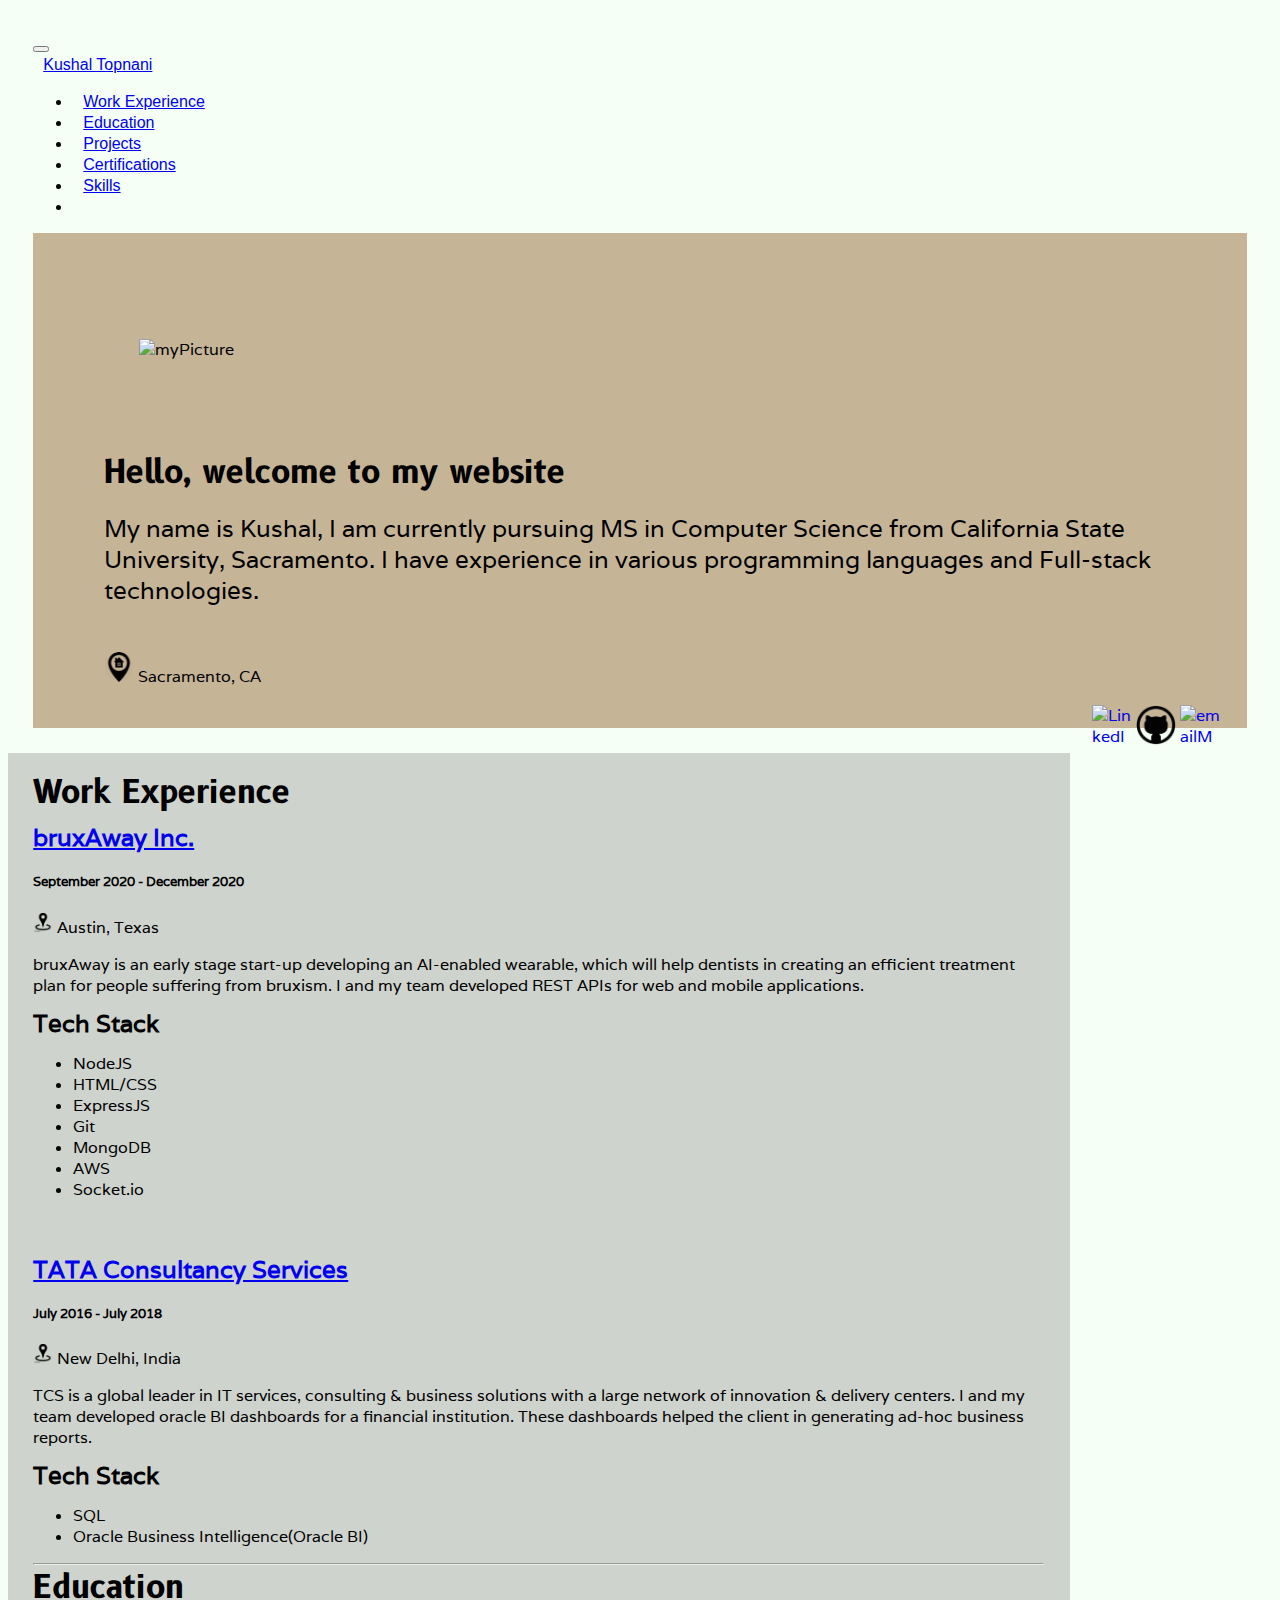
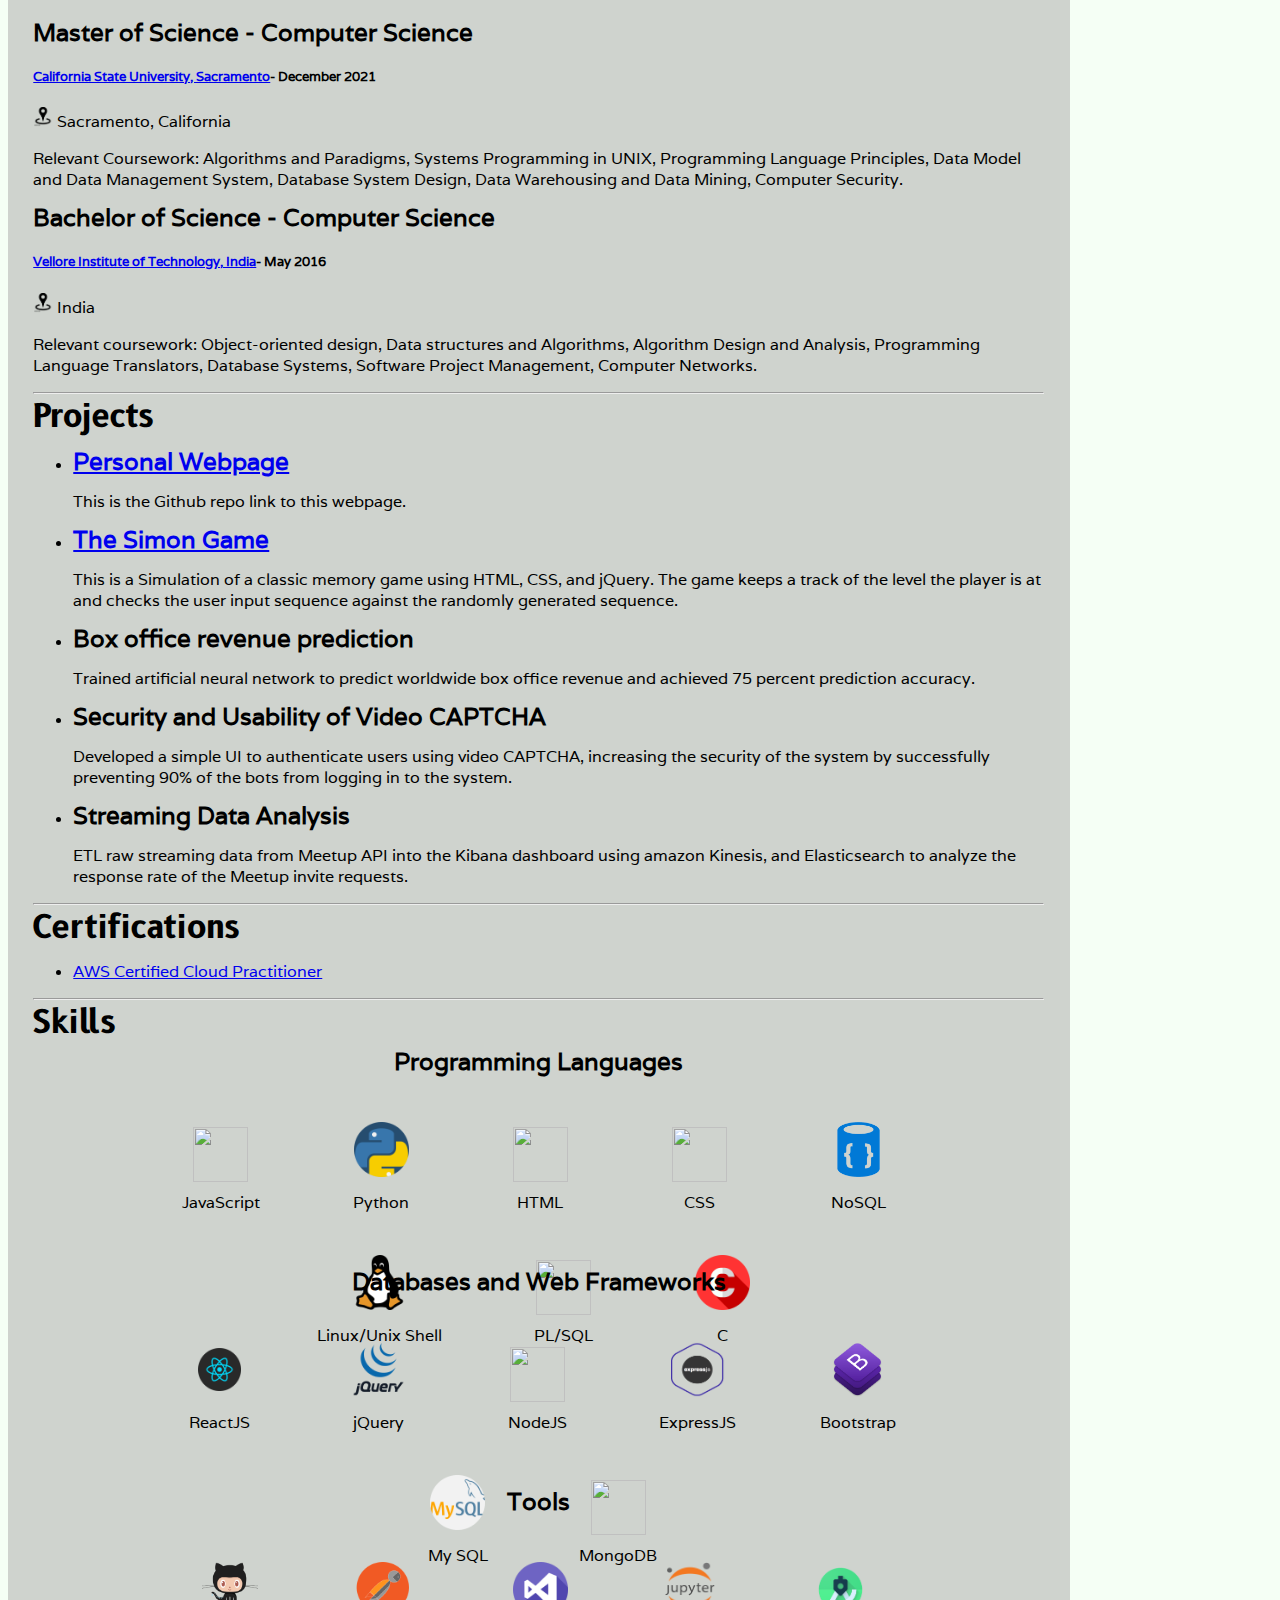
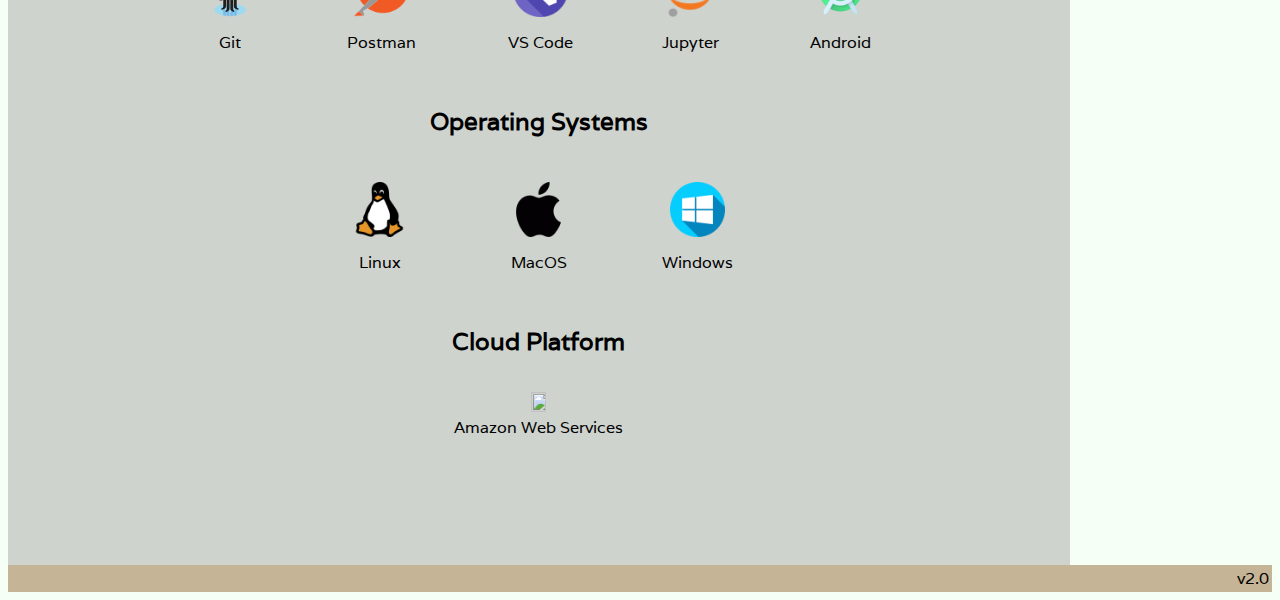
==== commit 50678faa: "Changes" ====
--- a/index.html
+++ b/index.html
@@ -113,8 +113,9 @@
       </div>
       <div class="row">
         <div class="col-lg-6 col-md-6">
-        <h4><a href="https://www.bruxaway.com/" target="_blank">bruxAway Inc.<br></a> September 2020 - December 2020</h4>
-        <br><img src="Images/location.png" alt="" style="height: 20px; width: 20px; display: inline">
+        <h4><a href="https://www.bruxaway.com/" target="_blank">bruxAway Inc.</a></h4> 
+        <h5>September 2020 - December 2020</h5>
+        <img src="Images/location.png" alt="" style="height: 20px; width: 20px; display: inline">
         <p style="display: inline;">Austin, Texas</p> 
         <p>bruxAway is an early stage start-up developing an AI-enabled wearable, 
           which will help dentists in creating an efficient treatment plan for people suffering 
@@ -139,8 +140,9 @@
       <br>
       <div class="row"> 
         <div class="col-lg-6 col-md-6">
-          <h4><a href="https://www.tcs.com/" target="_blank">TATA Consultancy Services <br> </a>July,2016 - July,2018</h4>
-          <br><img src="Images/location.png" alt="" style="height: 20px; width: 20px; display: inline">
+          <h4><a href="https://www.tcs.com/" target="_blank">TATA Consultancy Services</a></h4>
+          <h5>July 2016 - July 2018</h5>
+          <img src="Images/location.png" alt="" style="height: 20px; width: 20px; display: inline">
           <p style="display: inline;">New Delhi, India</p>  
           <p>TCS is a global leader in IT services, consulting & business solutions with a large network of innovation & delivery centers. I and my team developed oracle BI dashboards for a financial institution. These dashboards helped the client in generating ad-hoc business reports.
            </p>
@@ -158,15 +160,15 @@
     <div>
       <h3 id="education">Education</h3><br>
       <p></p>
-      <h4>Master of Science - Computer Science<br>
-      <a href="https://www.csus.edu/" target="_balnk">California State University, Sacramento</a><br></h4>
+      <h4>Master of Science - Computer Science</h4>
+      <h5><a href="https://www.csus.edu/" target="_balnk">California State University, Sacramento</a>- December 2021 </h5>
       <img src="Images/location.png" alt="" style="height: 20px; width: 20px; display: inline">
       <p style="display: inline;">Sacramento, California</p>
       <p>Relevant Coursework: Algorithms and Paradigms, Systems Programming in UNIX, 
         Programming Language Principles, Data Model and Data Management System, Database System Design, 
         Data Warehousing and Data Mining, Computer Security.</p>
-      <h4>Bachelor of Science - Computer Science <br>
-      <a href="https://vit.ac.in/" target="_balnk" style="margin-bottom: 50px;">Vellore Institute of Technology, India</a>- May, 2016</h4><br>
+      <h4>Bachelor of Science - Computer Science </h4>
+      <h5><a href="https://vit.ac.in/" target="_balnk" style="margin-bottom: 50px;">Vellore Institute of Technology, India</a>- May 2016</h5>
       <img src="Images/location.png" alt="" style="height: 20px; width: 20px; display: inline">
       <p style="display: inline;">India</p>
       <p>Relevant coursework: Object-oriented design, Data structures and Algorithms, 
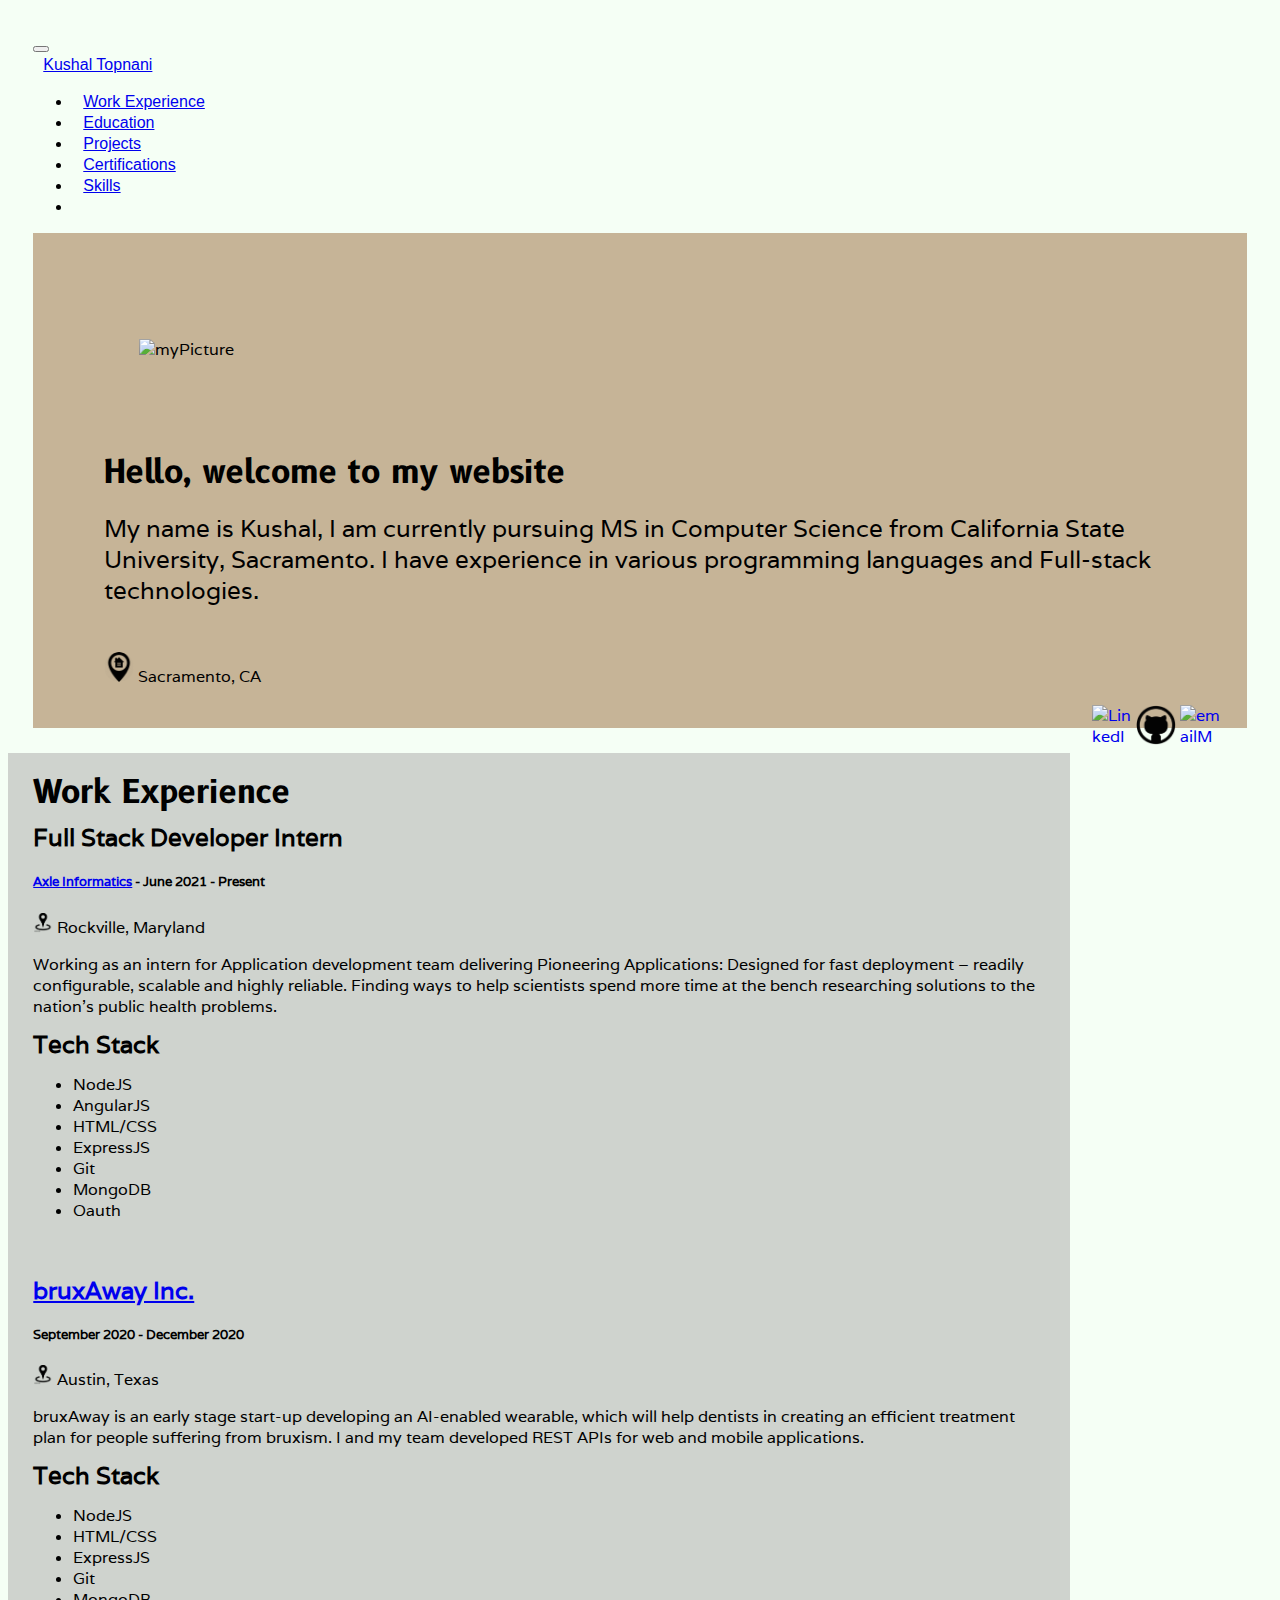
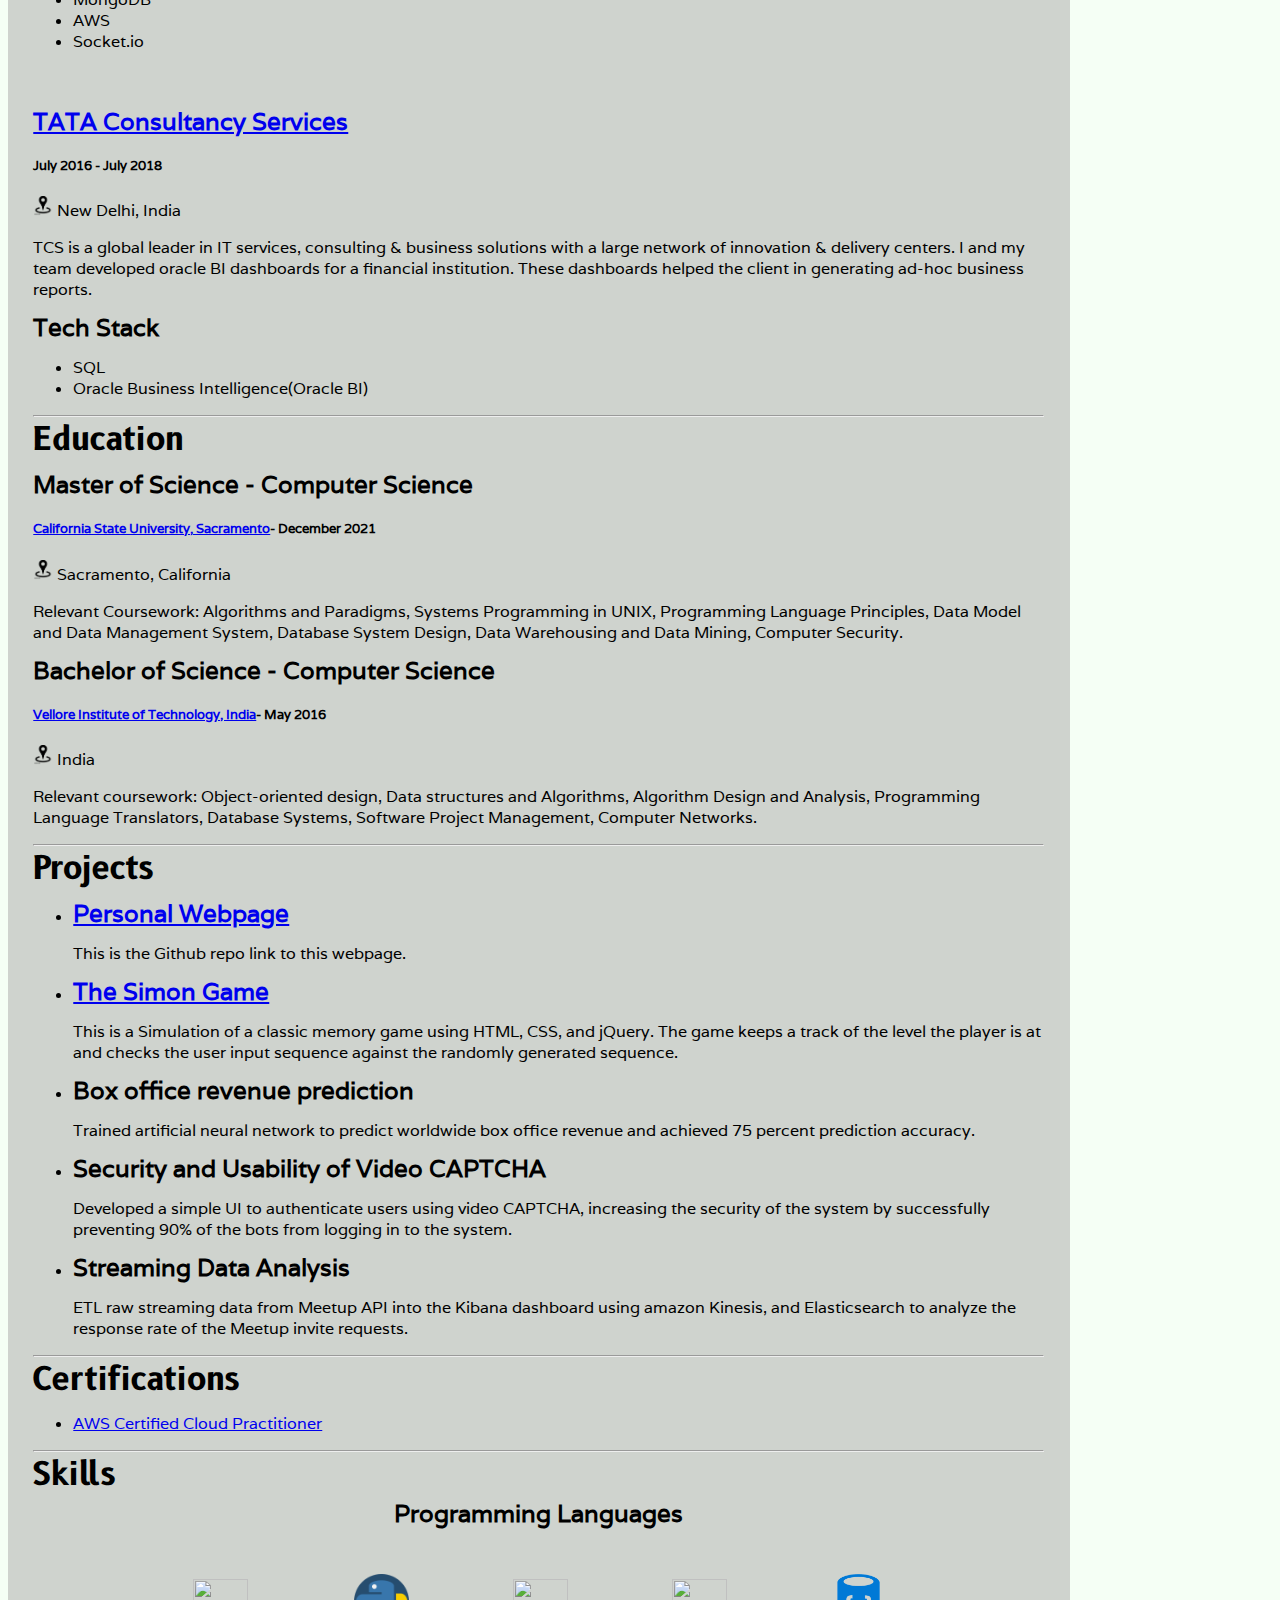
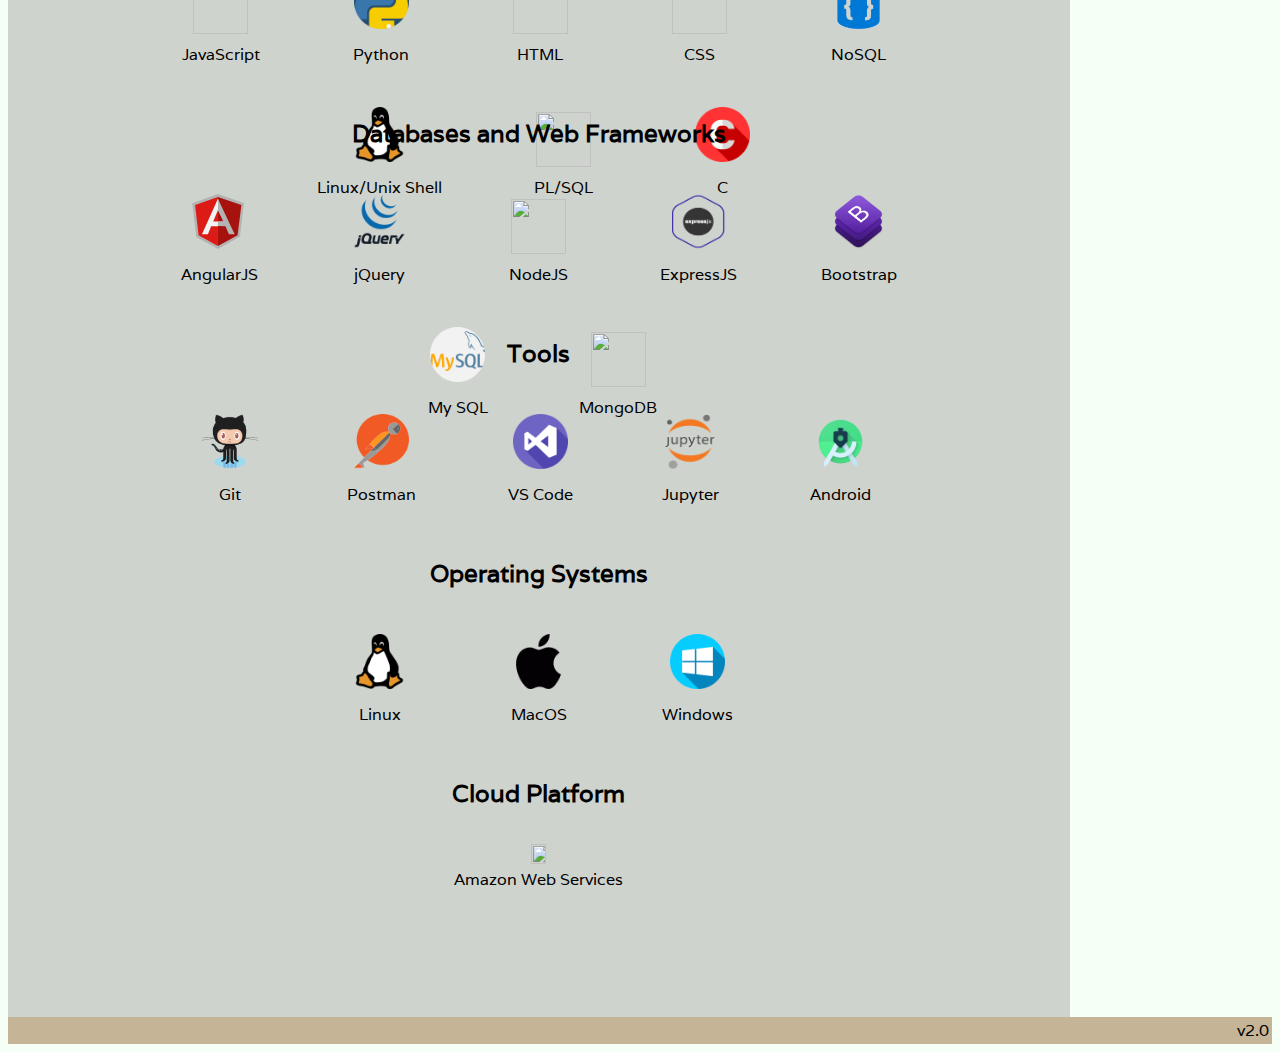
==== commit e355671b: "Update work ex" ====
--- a/index.html
+++ b/index.html
@@ -28,15 +28,6 @@
   </script>
   </head>
 <body>
-  <!-- Background Images -->
-  <!-- <img src="Images/001-forest.png" alt="Forest" class="bg-icon" style="margin-top: 35%; margin-left: 1%;">
-  <img src="Images/002-musical-notes.png" alt="Music" class="bg-icon" style="margin-top: 50%; margin-left: 90%;">
-  <img src="Images/003-taj-mahal.png" alt="Taj M" class="bg-icon" style="margin-top: 65%; margin-left: 5%;">
-  <img src="Images/006-samosa.png" alt="Food" class="bg-icon" style="margin-top: 80%; margin-left: 87%;">
-  <img src="Images/007-laddu.png" alt="Sweet" class="bg-icon" style="margin-top: 95%; margin-left: 3%;">
-  <img src="Images/008-mountain.png" alt="Mountains" class="bg-icon" style="margin-top: 110%; margin-left: 89%;">
-  <img src="Images/laptop.png" alt="Mountains" class="bg-icon" style="margin-top: 125%; margin-left: 4%;">
-   -->
   <!-- Navigation Bar -->
   <div class="container-fluid">
     <nav class="navbar navbar-expand-lg navbar-dark bg-dark">
@@ -110,7 +101,32 @@
 <!-- Work Experience -->
       <h3 id="workex">Work Experience</h3><br>
       <p></p>
-      </div>
+      
+      </div>
+      <div class="row">
+        <div class="col-lg-6 col-md-6">
+          <h4>Full Stack Developer Intern</h4><br>
+          <h5><a href="https://axleinfo.com/" target="_blank">Axle Informatics</a> - June 2021 - Present</h5> 
+          <img src="Images/location.png" alt="" style="height: 20px; width: 20px; display: inline">
+          <p style="display: inline;">Rockville, Maryland</p> 
+          <p>Working as an intern for Application development team delivering Pioneering Applications: Designed for fast deployment – readily configurable, scalable and highly reliable. Finding ways to help scientists spend more time at the bench researching solutions to the nation’s public health problems.</p>
+        </div>
+        <div class="col-lg-6 col-md-6">
+        <h4>Tech Stack</h4>
+        <br>
+        <ul>
+          <li>NodeJS</li>
+          <li>AngularJS</li>
+          <li>HTML/CSS</li>
+          <li>ExpressJS</li>
+          <li>Git</li>
+          <li>MongoDB</li>
+          <li>Oauth</li>
+        </ul>
+        </div>
+      </div>
+      <br>
+      <br>
       <div class="row">
         <div class="col-lg-6 col-md-6">
         <h4><a href="https://www.bruxaway.com/" target="_blank">bruxAway Inc.</a></h4> 
@@ -251,8 +267,8 @@
               <h4>Databases and Web Frameworks</h4><br><br>
               
               <figure>
-              <img src="Images/react.png" class="skill">
-              <figcaption>ReactJS</figcaption>
+              <img src="Images/angular-icon.svg" class="skill">
+              <figcaption>AngularJS</figcaption>
               </figure>
               
               <figure>
@@ -284,7 +300,7 @@
               <img src="Images/MongoDB_LogoStacked_FullColorBlack_RGB.png" class="skill">
               <figcaption>MongoDB</figcaption>
               </figure>
-
+              
           </div>
           <div class="carousel-item">
             <h4>Tools</h4><br><br>
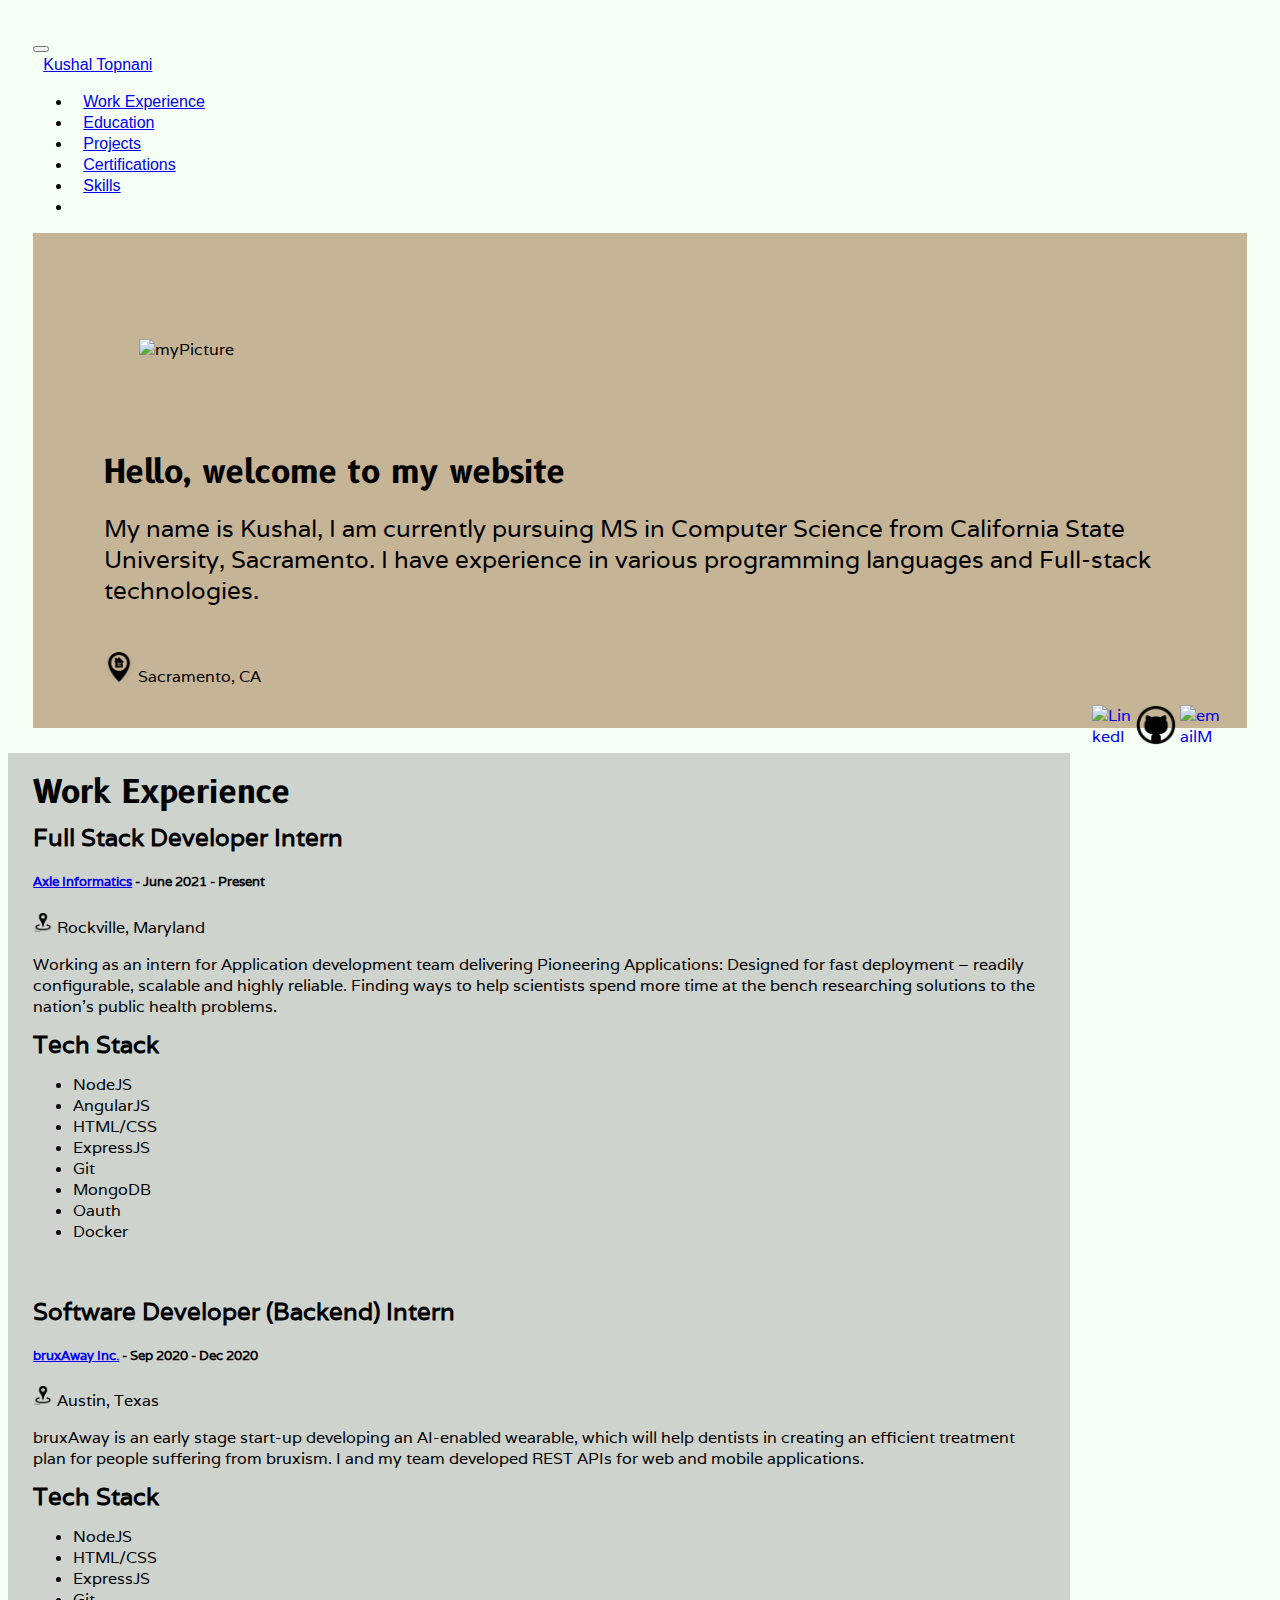
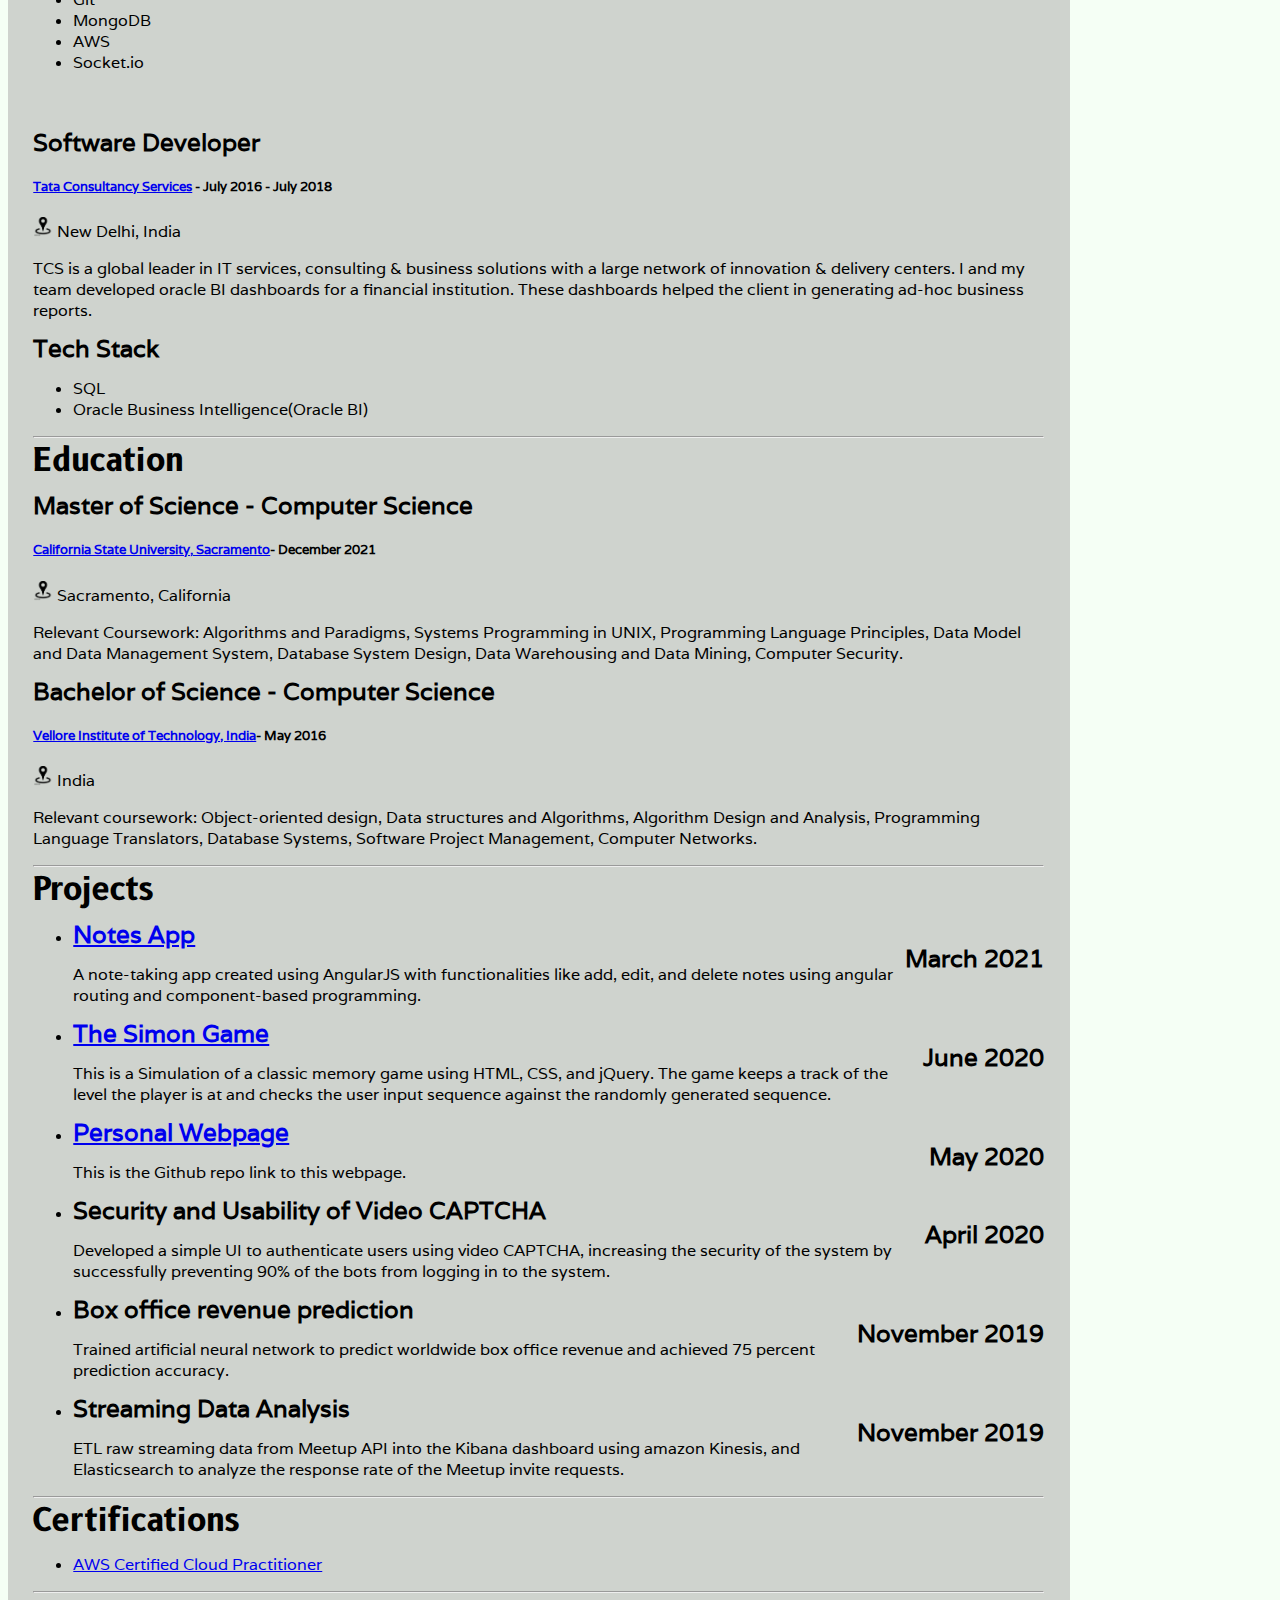
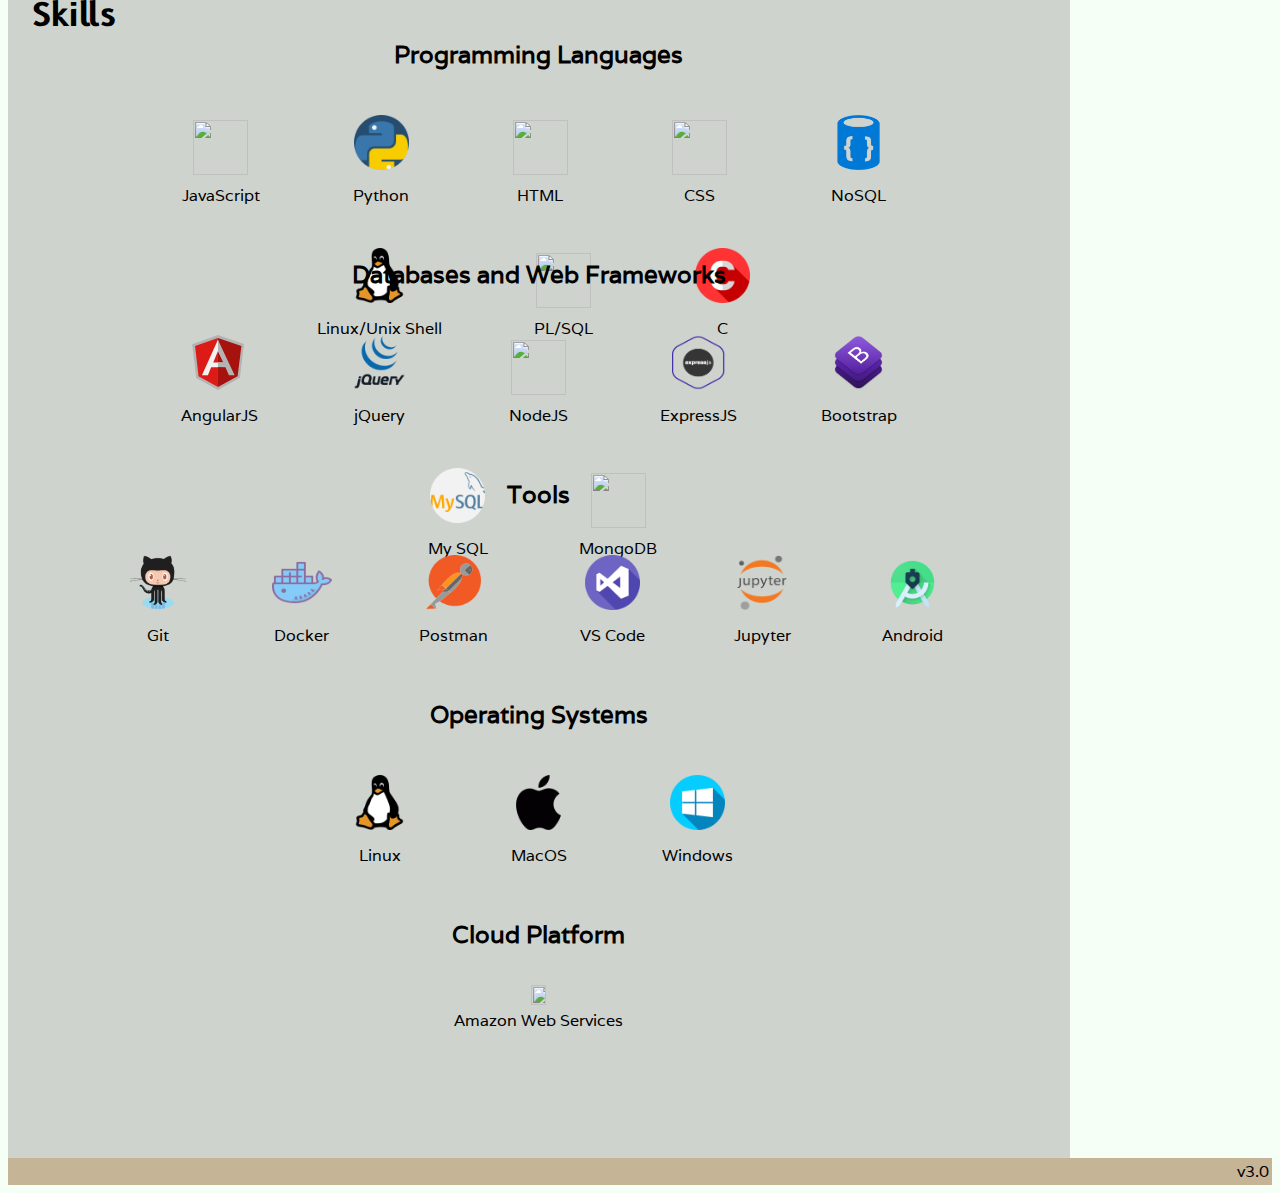
==== commit 597fc3ae: "add new projects" ====
--- a/index.html
+++ b/index.html
@@ -122,6 +122,7 @@
           <li>Git</li>
           <li>MongoDB</li>
           <li>Oauth</li>
+          <li>Docker</li>
         </ul>
         </div>
       </div>
@@ -129,8 +130,8 @@
       <br>
       <div class="row">
         <div class="col-lg-6 col-md-6">
-        <h4><a href="https://www.bruxaway.com/" target="_blank">bruxAway Inc.</a></h4> 
-        <h5>September 2020 - December 2020</h5>
+        <h4>Software Developer (Backend) Intern</h4><br>
+        <h5><a href="https://www.bruxaway.com/" target="_blank">bruxAway Inc.</a> - Sep 2020 - Dec 2020</h5> 
         <img src="Images/location.png" alt="" style="height: 20px; width: 20px; display: inline">
         <p style="display: inline;">Austin, Texas</p> 
         <p>bruxAway is an early stage start-up developing an AI-enabled wearable, 
@@ -156,8 +157,8 @@
       <br>
       <div class="row"> 
         <div class="col-lg-6 col-md-6">
-          <h4><a href="https://www.tcs.com/" target="_blank">TATA Consultancy Services</a></h4>
-          <h5>July 2016 - July 2018</h5>
+        <h4>Software Developer</h4><br>
+        <h5><a href="https://www.tcs.com/" target="_blank">Tata Consultancy Services</a> - July 2016 - July 2018</h5> 
           <img src="Images/location.png" alt="" style="height: 20px; width: 20px; display: inline">
           <p style="display: inline;">New Delhi, India</p>  
           <p>TCS is a global leader in IT services, consulting & business solutions with a large network of innovation & delivery centers. I and my team developed oracle BI dashboards for a financial institution. These dashboards helped the client in generating ad-hoc business reports.
@@ -197,11 +198,12 @@
       <h3 id="projects">Projects</h3>
       <p></p>
       <ul>
-        <li> <h4><a href="https://github.com/kushalt93/web.git" target="_blank">Personal Webpage</a></h4> <p>This is the Github repo link to this webpage.</p></li>
-        <li><h4> <a href="https://github.com/kushalt93/simon_game.git" target="_blank">The Simon Game</a></h4><p> This is a Simulation of a classic memory game using HTML, CSS, and jQuery. The game keeps a track of the level the player is at and checks the user input sequence against the randomly generated sequence.</p></li>
-        <li><h4>Box office revenue prediction</h4><p>Trained artificial neural network to predict worldwide box office revenue and achieved 75 percent prediction accuracy.</p> </li>
-        <li><h4>Security and Usability of Video CAPTCHA</h4><p>Developed a simple UI to authenticate users using video CAPTCHA, increasing the security of the system by successfully preventing 90% of the bots from logging in to the system.</p> </li>
-        <li><h4>Streaming Data Analysis</h4><p>ETL raw streaming data from Meetup API into the Kibana dashboard using amazon Kinesis, and Elasticsearch to analyze the response rate of the Meetup invite requests. </p></li>
+        <li><h4><a href="https://github.com/kushalt93/NotesApp.git" target="_blank">Notes App</a><p style="float: right;">March 2021</p></h4><p> A note-taking app created using AngularJS with functionalities like add, edit, and delete notes using angular routing and component-based programming.</p></li>
+        <li><h4> <a href="https://github.com/kushalt93/simon_game.git" target="_blank">The Simon Game</a><p style="float: right;">June 2020</p></h4><p> This is a Simulation of a classic memory game using HTML, CSS, and jQuery. The game keeps a track of the level the player is at and checks the user input sequence against the randomly generated sequence.</p></li>
+        <li><h4><a href="https://github.com/kushalt93/web.git" target="_blank">Personal Webpage</a><p style="float: right;">May 2020</p></h4><p>This is the Github repo link to this webpage.</p></li>
+        <li><h4>Security and Usability of Video CAPTCHA<p style="float: right;">April 2020</p></h4><p>Developed a simple UI to authenticate users using video CAPTCHA, increasing the security of the system by successfully preventing 90% of the bots from logging in to the system.</p> </li>
+        <li><h4>Box office revenue prediction<p style="float: right;">November 2019</p></h4><p>Trained artificial neural network to predict worldwide box office revenue and achieved 75 percent prediction accuracy.</p> </li>
+        <li><h4>Streaming Data Analysis<p style="float: right;">November 2019</p></h4><p>ETL raw streaming data from Meetup API into the Kibana dashboard using amazon Kinesis, and Elasticsearch to analyze the response rate of the Meetup invite requests. </p></li>
       </ul>
     </div>
   <hr>
@@ -310,6 +312,11 @@
               </figure>
 
               <figure>
+                <img src="Images/docker.png" style="width: 60px; height: 55px; margin-bottom: 10px;">
+                <figcaption>Docker</figcaption>
+              </figure>
+
+              <figure>
               <img src="Images/postman.png" class="skill">
               <figcaption>Postman</figcaption>
               </figure>
@@ -378,7 +385,7 @@
     <table style="width: 100%;">
       <tr>
         <td id="cpy"></td>
-        <td style="text-align: right;">v2.0</td>
+        <td style="text-align: right;">v3.0</td>
       </tr>
     </table>
   </footer>
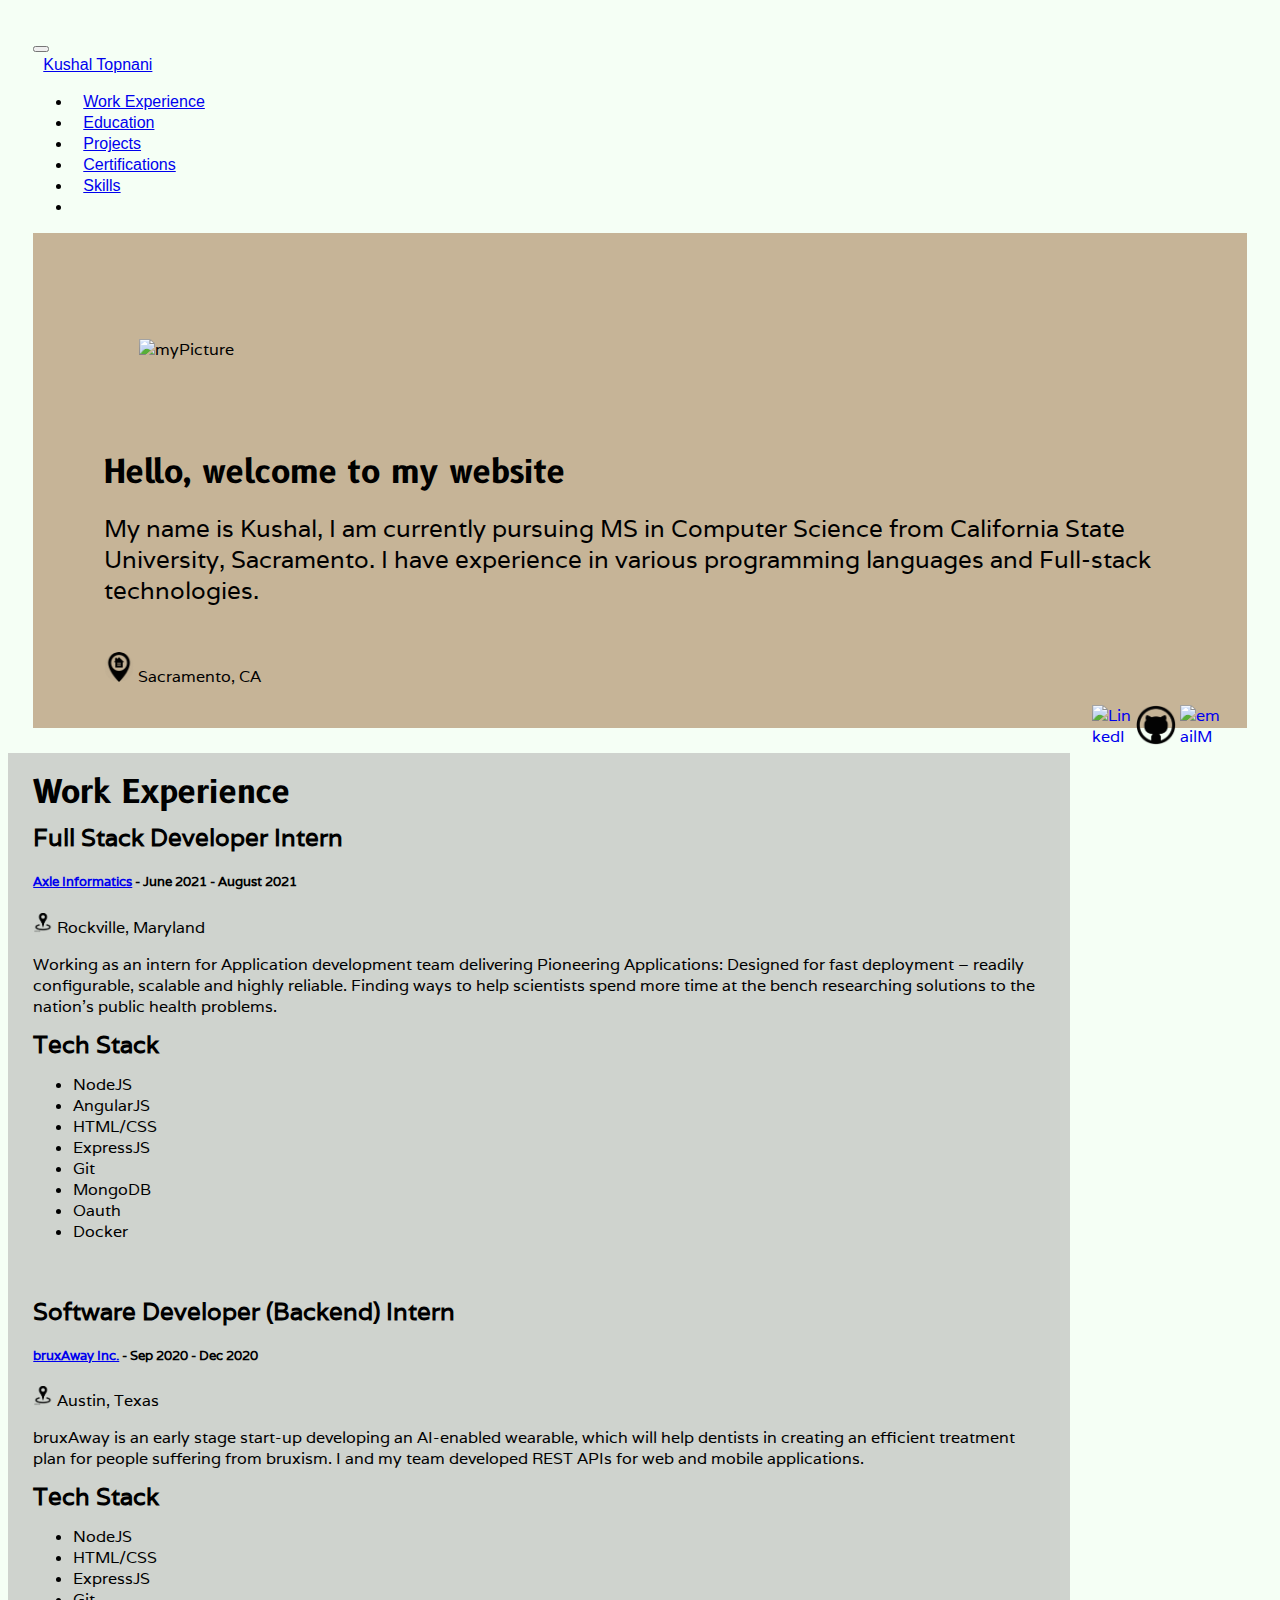
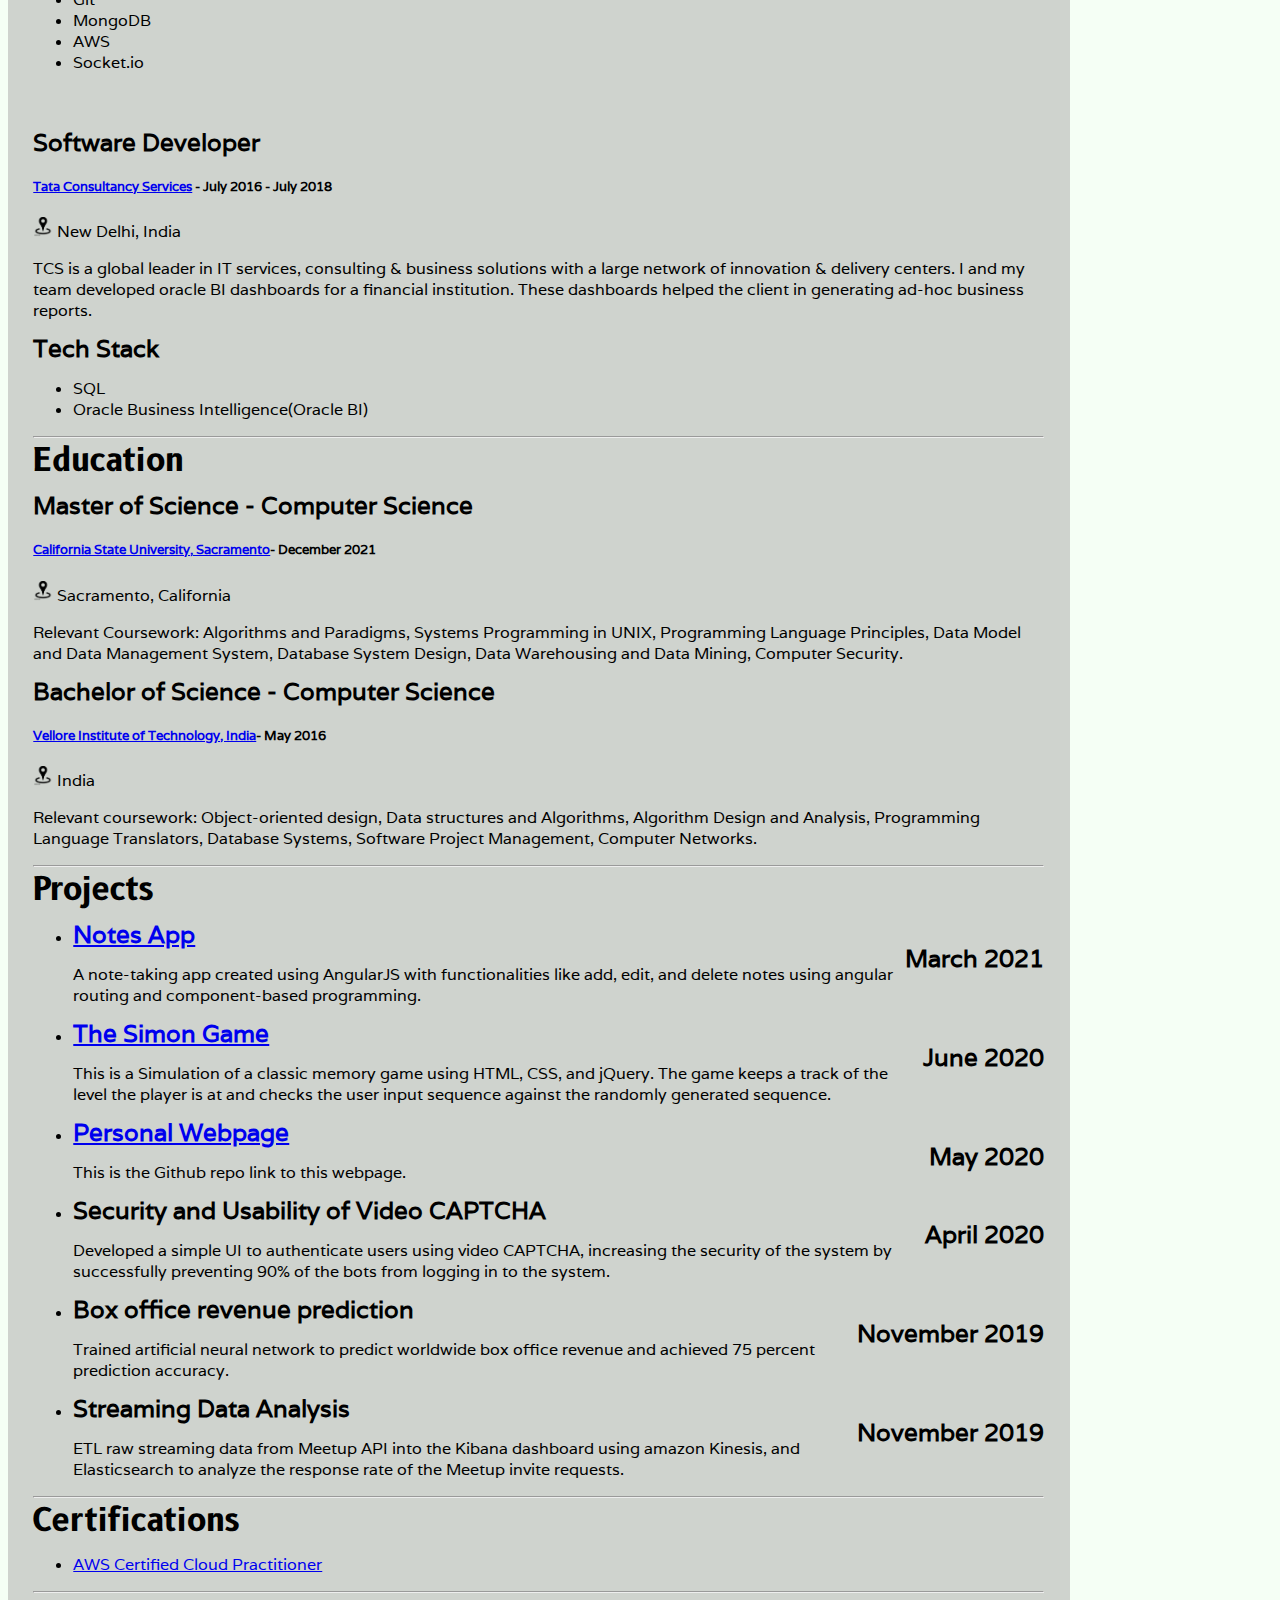
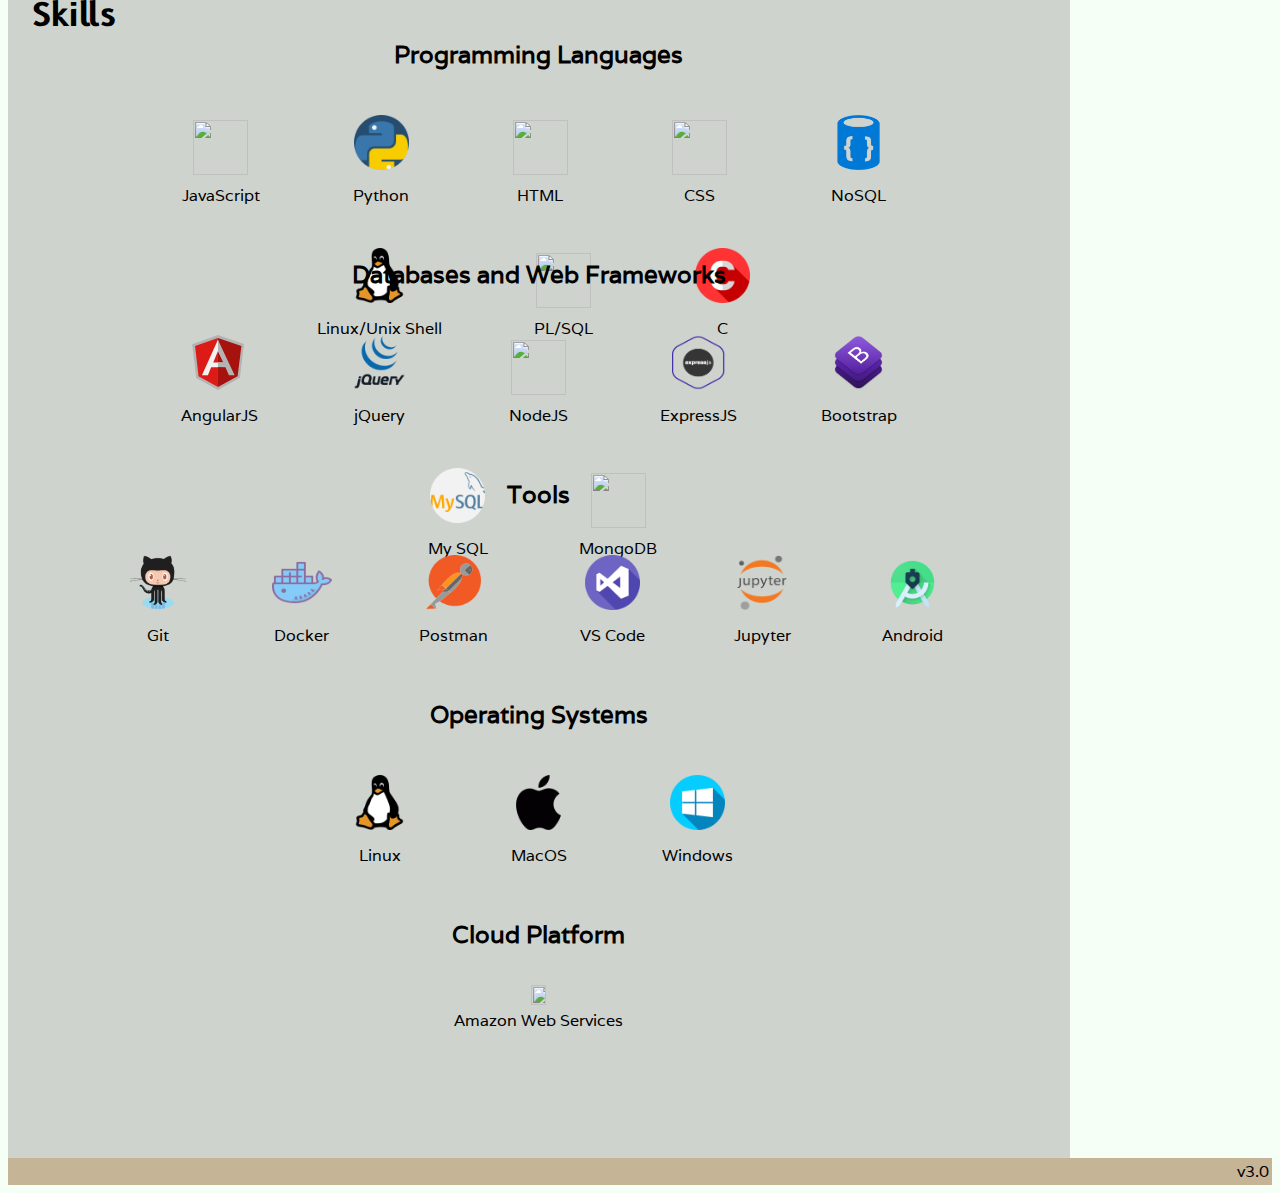
==== commit 9fe7d3fb: "update work experience" ====
--- a/index.html
+++ b/index.html
@@ -106,7 +106,7 @@
       <div class="row">
         <div class="col-lg-6 col-md-6">
           <h4>Full Stack Developer Intern</h4><br>
-          <h5><a href="https://axleinfo.com/" target="_blank">Axle Informatics</a> - June 2021 - Present</h5> 
+          <h5><a href="https://axleinfo.com/" target="_blank">Axle Informatics</a> - June 2021 - August 2021</h5> 
           <img src="Images/location.png" alt="" style="height: 20px; width: 20px; display: inline">
           <p style="display: inline;">Rockville, Maryland</p> 
           <p>Working as an intern for Application development team delivering Pioneering Applications: Designed for fast deployment – readily configurable, scalable and highly reliable. Finding ways to help scientists spend more time at the bench researching solutions to the nation’s public health problems.</p>
